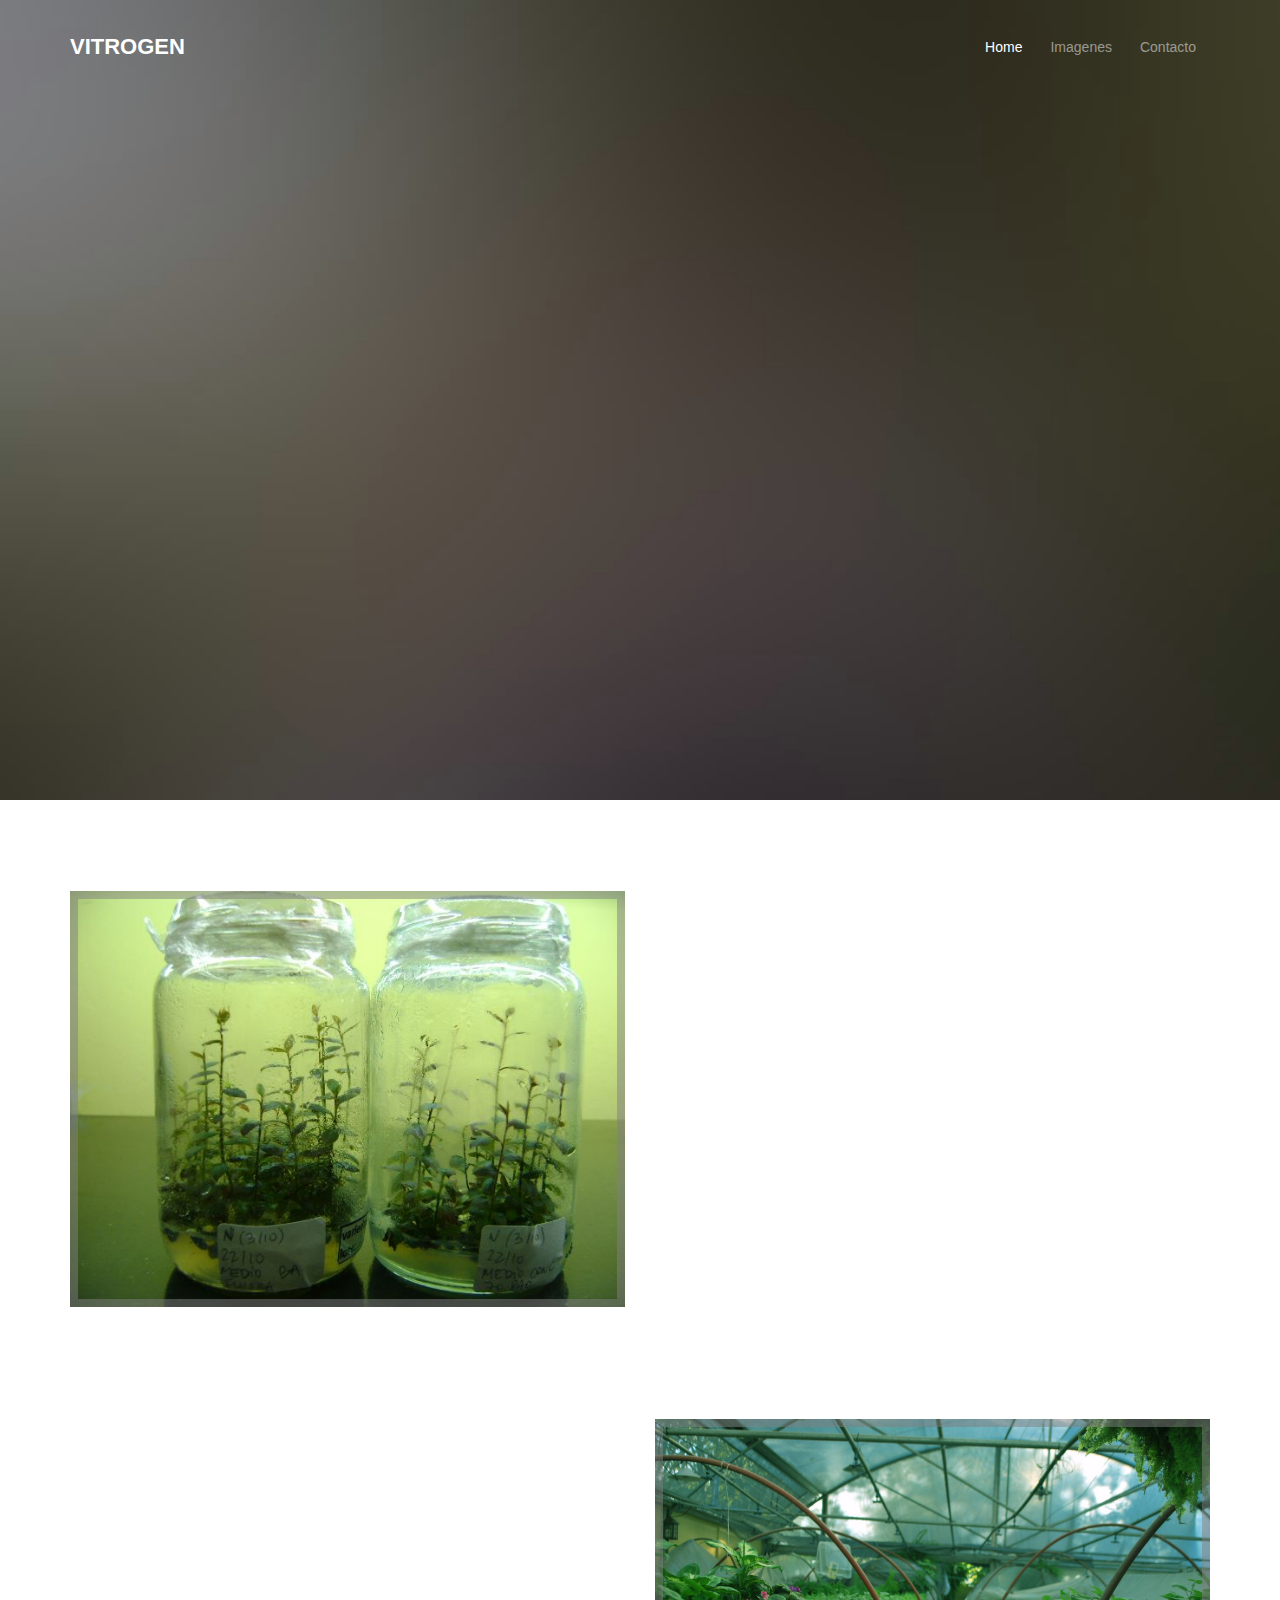
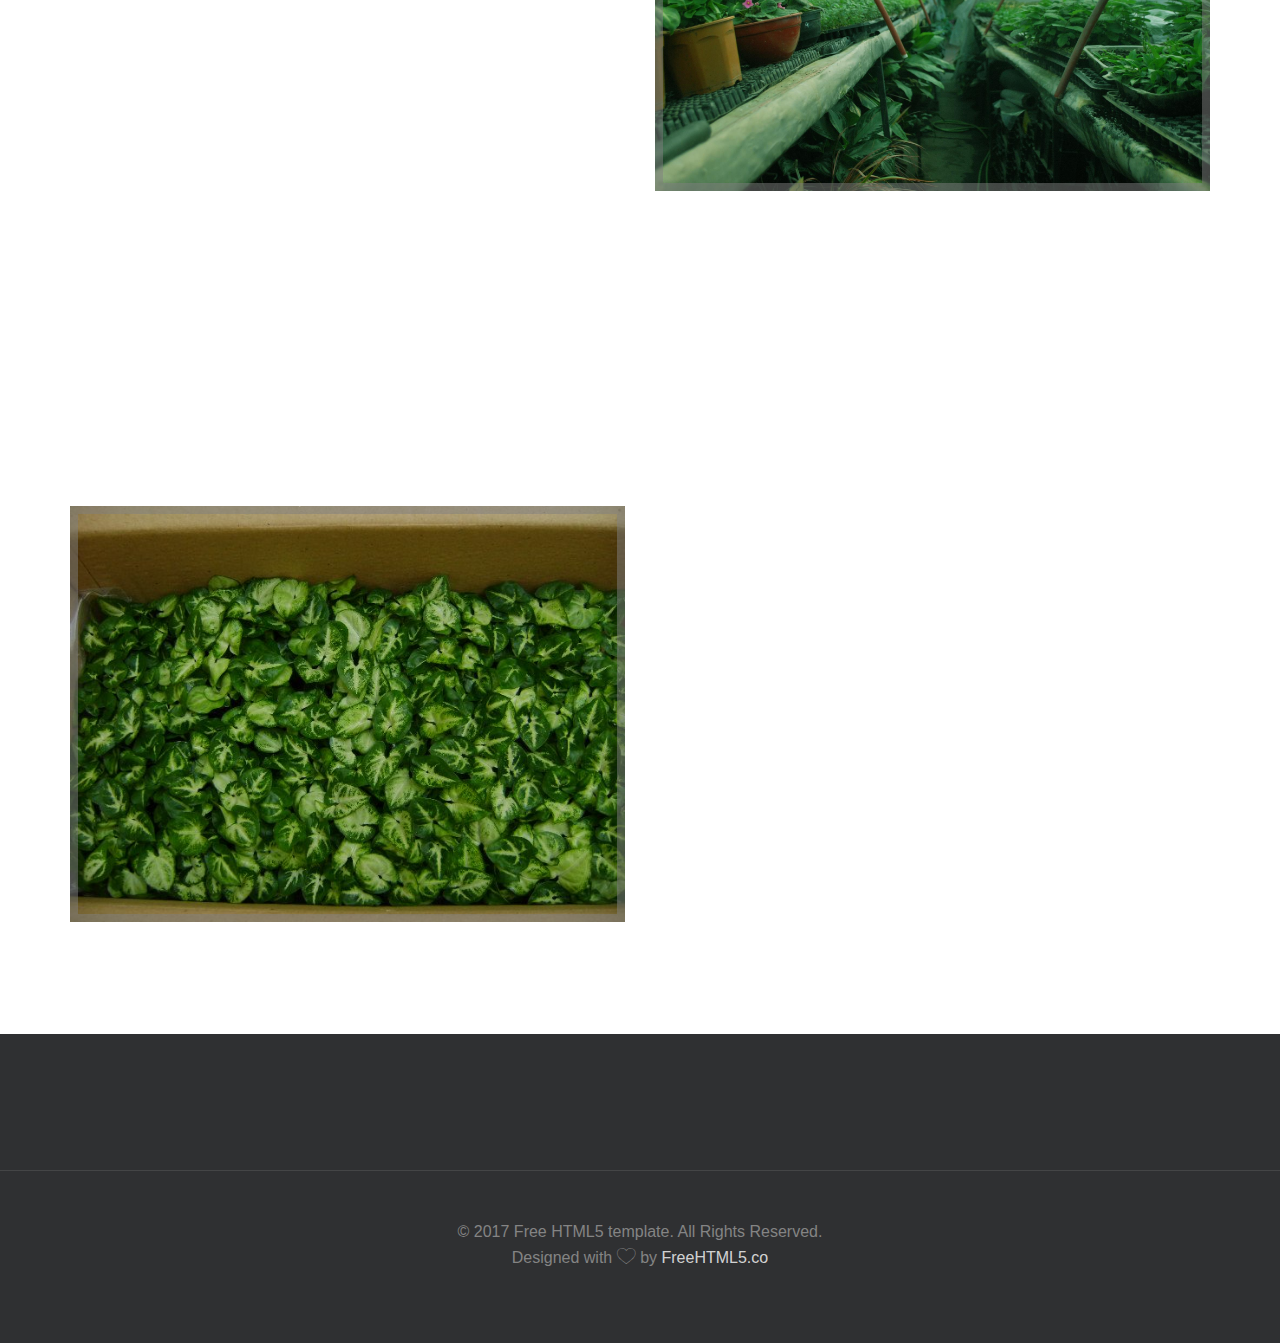
==== index.html @ a930df27 "Init" ====
<!DOCTYPE html>
<!--[if lt IE 7]>      <html class="no-js lt-ie9 lt-ie8 lt-ie7"> <![endif]-->
<!--[if IE 7]>         <html class="no-js lt-ie9 lt-ie8"> <![endif]-->
<!--[if IE 8]>         <html class="no-js lt-ie9"> <![endif]-->
<!--[if gt IE 8]><!--> <html class="no-js"> <!--<![endif]-->
	<head>
	<meta charset="utf-8">
	<meta http-equiv="X-UA-Compatible" content="IE=edge">
	<title>Vivero Vitrogen &hyphen; Cultivos In Vitro</title>
	<meta name="viewport" content="width=device-width, initial-scale=1">
	<meta name="description" content="Realizamos cultivos In Vitro en el barrio de Almagro, Ciudad de Buenos Aires." />
	<meta name="keywords" content="Agronomia, Buenos Aires, Argentina, In Vitro, Vivero, Cultivo, Plantas, Mayorista, Orquideas" />

  <!-- Marcado JSON-LD generado por el Asistente para el marcado de datos estructurados de Google. -->
  <script type="application/ld+json">
  {
    "@context" : "http://schema.org",
    "@type" : "LocalBusiness",
    "name" : "Vitrogen",
    "image" : "http://www.vitrogen.com.ar/imagen_inicio.jpg",
    "email" : "fabianbourgvitrogen(at)yahoo.com.ar",
    "url" : "https://www.facebook.com/ViveroVitrogen",
    "telephone" : ["+54 9 11 5994-9523","+54 9 11 6519-6586"],
    "address" : {
    "@type" : "PostalAddress",
    "streetAddress" : "Venecia 3143",
    "addressLocality" : "Ciudad Autonoma de Buenos Aires",
    "addressCountry" : "Argentina" 
    }
  }
  </script>


<script>
  (function(i,s,o,g,r,a,m){i['GoogleAnalyticsObject']=r;i[r]=i[r]||function(){
  (i[r].q=i[r].q||[]).push(arguments)},i[r].l=1*new Date();a=s.createElement(o),
  m=s.getElementsByTagName(o)[0];a.async=1;a.src=g;m.parentNode.insertBefore(a,m)
  })(window,document,'script','https://www.google-analytics.com/analytics.js','ga');

  ga('create', 'UA-104478335-1', 'auto');
  ga('send', 'pageview');

</script>
		
  <!-- 
	//////////////////////////////////////////////////////

	FREE HTML5 TEMPLATE 
	DESIGNED & DEVELOPED by FREEHTML5.CO
		
	Website: 		http://freehtml5.co/
	Email: 			info@freehtml5.co
	Twitter: 		http://twitter.com/fh5co
	Facebook: 		https://www.facebook.com/fh5co

	//////////////////////////////////////////////////////
	 -->

  	<!-- Facebook and Twitter integration -->
	<meta property="og:title" content=""/>
	<meta property="og:image" content=""/>
	<meta property="og:url" content=""/>
	<meta property="og:site_name" content=""/>
	<meta property="og:description" content=""/>
	<meta name="twitter:title" content="" />
	<meta name="twitter:image" content="" />
	<meta name="twitter:url" content="" />
	<meta name="twitter:card" content="" />

	<!-- Place favicon.ico and apple-touch-icon.png in the root directory -->
	<link rel="shortcut icon" href="favicon.ico">

	<!-- <link href='https://fonts.googleapis.com/css?family=Open+Sans:400,700,300' rel='stylesheet' type='text/css'> -->
	
	<!-- Animate.css -->
	<link rel="stylesheet" href="css/animate.css">
	<!-- Icomoon Icon Fonts-->
	<link rel="stylesheet" href="css/icomoon.css">
	<!-- Bootstrap  -->
	<link rel="stylesheet" href="css/bootstrap.css">
	<!-- Magnific Popup -->
	<link rel="stylesheet" href="css/magnific-popup.css">
	<!-- Superfish -->
	<link rel="stylesheet" href="css/superfish.css">

	<link rel="stylesheet" href="css/style.css">


	<!-- Modernizr JS -->
	<script src="js/modernizr-2.6.2.min.js"></script>
	<!-- FOR IE9 below -->
	<!--[if lt IE 9]>
	<script src="js/respond.min.js"></script>
	<![endif]-->

	</head>
	<body>
		<div id="fh5co-wrapper">
		<div id="fh5co-page">
		<div id="fh5co-header">
			<header id="fh5co-header-section">
				<div class="container">
					<div class="nav-header">
						<a href="#" class="js-fh5co-nav-toggle fh5co-nav-toggle"><i></i></a>
						<h1 id="fh5co-logo"><a href="index.html">Vitrogen</a></h1>
						<!-- START #fh5co-menu-wrap -->
						<nav id="fh5co-menu-wrap" role="navigation">
							<ul class="sf-menu" id="fh5co-primary-menu">
								<li class="active">
									<a href="index.html">Home</a>
								</li>
								<li>
									<a href="portfolio.html" class="fh5co-sub-ddown">Imagenes</a>
								</li>
								<li><a href="contact.html">Contacto</a></li>
							</ul>
						</nav>
					</div>
				</div>
			</header>
		</div>
		

		<div class="fh5co-hero">
			<div class="fh5co-overlay"></div>
			<div class="fh5co-cover text-center" data-stellar-background-ratio="0.5" style="background-image: url(images/cover_bg_1.jpg);">
				<div class="desc animate-box">
					<h2>Vivero <strong>Mayorista</strong></h2>
					<span>Cultivos In Vitro</span>
				</div>
			</div>

		</div>
		<!-- end:header-top -->
		<br>
		<br>
		<br>
		<br>
		<br>
		<br>
		<div id="fh5co-work">
			<div class="container">
				<div class="row">
					<div class="col-md-12 work">
						<div class="row">
							<div class="col-md-6 col-md-pull-0">
								<div class="box">						
								    <div class="imgWrap">
								        <img class="lightbox" src="images/muestras/f1.jpg"  />
								    </div>
								</div>
							</div>
							<div class="col-md-6 animate-box">
								<div class="desc">
									<h3><a href="#">Nuestros Productos</a></h3>
									<p>En 25 años de experiencia hemos desarrollado los protocolos para numerosas especies, entre ellas estan: Anthurium - Dieffenbachia - Spathyphyllum - Syngonium - Nephrolepis - Oncidium - Phaleanopsis - Begonia - Gerbera - Hemerocallis - Impatiens - Dionaea - Streptocarpus - Hosta - Azalea - Ghypsophila - Sequoia - Arándanos - Kiwis - Alcaparras - Cerezos - Moras - Frambuesas.</p>
								</div>
							</div>
						</div>
					</div>
					<div class="col-md-12 work">
						<div class="row">
							<div class="col-md-6 col-md-push-6">
								<div class="box">						
								    <div class="imgWrap">
								        <img class="lightbox" src="images/muestras/f6.jpg"  />
								    </div>
								</div>
							</div>
							<div class="col-md-6 col-md-pull-6 animate-box">
								<div class="desc desc2">
									<h3><a href="#">Nuestro Método de Trabajo</a></h3>
									<p>La Biotecnología nos permite producir plantines de ornamentales y frutales, con las mejores características y libres de enfermedades. Los viveristas, o productores, nos entregan las plantas madres que necesitan reproducir, seleccionándolas por su información genética, resistencia a enfermedades, adaptación al medio ambiente, momentos de floración y demás características deseadas.
									<p>
									Trabajamos en condiciones de asepsia en un flujo laminar, con un medio de cultivo nutritivo esterilizado en autoclave y con una lupa binocular extraemos los meristemas con tan solo un par de primordios foliares, para asegurarnos que no tenga ningún patógeno.</p>
								</div>
							</div>
						</div>
					</div>
					<div class="col-md-12 work">
						<div class="row">
							<div class="col-md-6 col-md-pull-0">
								<div class="box">						
								    <div class="imgWrap">
								        <img class="lightbox" src="images/muestras/f8.jpg"  />
								    </div>
								</div>
							</div>
							<div class="col-md-6 animate-box">
								<div class="desc">
									<h3><a href="#">Las Etapas del Cultivo <i>In Vitro</i></a></h3>
									<ol>
									  <li>Introducción de material vegetal al medio de cultivo en asepsia</li>
									  <li>Multiplicación in Vitro del material vegetal</li>
									  <li>Elongación y enraizamiento de los plantines</li>
									  <li>rustificación ex Vitro de los plantines en el invernáculo</li>
									</ol>
								</div>
							</div>
						</div>
					</div>

				</div>
			</div>

		<!-- fh5co-blog-section -->
		<footer>
			<div id="footer">
					<div class="fh5co-copyright text-center">
					<p>&copy; 2017 Free HTML5 template. All Rights Reserved. <span>Designed with <i class="icon-heart"></i> by <a href="http://freehtml5.co/" target="_blank">FreeHTML5.co</a></span></p>
				</div>
			</div>
		</footer>
	

	</div>
	<!-- END fh5co-page -->

	</div>
	<!-- END fh5co-wrapper -->

	<!-- jQuery -->


	<script src="js/jquery.min.js"></script>
	<!-- jQuery Easing -->
	<script src="js/jquery.easing.1.3.js"></script>
	<!-- Bootstrap -->
	<script src="js/bootstrap.min.js"></script>
	<!-- Waypoints -->
	<script src="js/jquery.waypoints.min.js"></script>
	<!-- Stellar -->
	<script src="js/jquery.stellar.min.js"></script>
	<!-- Superfish -->
	<script src="js/hoverIntent.js"></script>
	<script src="js/superfish.js"></script>
	<!-- Magnific Popup -->
	<script src="js/jquery.magnific-popup.min.js"></script>
	<script src="js/magnific-popup-options.js"></script>

	<!-- Main JS -->
	<script src="js/main.js"></script>

	</body>
</html>
---- css/icomoon.css ----
@font-face {
    font-family: 'icomoon';
    src:    url('fonts/icomoon.eot?1oniuf');
    src:    url('fonts/icomoon.eot?1oniuf#iefix') format('embedded-opentype'),
        url('fonts/icomoon.ttf?1oniuf') format('truetype'),
        url('fonts/icomoon.woff?1oniuf') format('woff'),
        url('fonts/icomoon.svg?1oniuf#icomoon') format('svg');
    font-weight: normal;
    font-style: normal;
}

[class^="icon-"], [class*=" icon-"] {
    /* use !important to prevent issues with browser extensions that change fonts */
    font-family: 'icomoon' !important;
    speak: none;
    font-style: normal;
    font-weight: normal;
    font-variant: normal;
    text-transform: none;
    line-height: 1;

    /* Better Font Rendering =========== */
    -webkit-font-smoothing: antialiased;
    -moz-osx-font-smoothing: grayscale;
}

.icon-mobile:before {
    content: "\e000";
}
.icon-laptop:before {
    content: "\e001";
}
.icon-desktop:before {
    content: "\e002";
}
.icon-tablet:before {
    content: "\e003";
}
.icon-phone:before {
    content: "\e004";
}
.icon-document:before {
    content: "\e005";
}
.icon-documents:before {
    content: "\e006";
}
.icon-search:before {
    content: "\e007";
}
.icon-clipboard:before {
    content: "\e008";
}
.icon-newspaper:before {
    content: "\e009";
}
.icon-notebook:before {
    content: "\e00a";
}
.icon-book-open:before {
    content: "\e00b";
}
.icon-browser:before {
    content: "\e00c";
}
.icon-calendar:before {
    content: "\e00d";
}
.icon-presentation:before {
    content: "\e00e";
}
.icon-picture:before {
    content: "\e00f";
}
.icon-pictures:before {
    content: "\e010";
}
.icon-video:before {
    content: "\e011";
}
.icon-camera:before {
    content: "\e012";
}
.icon-printer:before {
    content: "\e013";
}
.icon-toolbox:before {
    content: "\e014";
}
.icon-briefcase:before {
    content: "\e015";
}
.icon-wallet:before {
    content: "\e016";
}
.icon-gift:before {
    content: "\e017";
}
.icon-bargraph:before {
    content: "\e018";
}
.icon-grid:before {
    content: "\e019";
}
.icon-expand:before {
    content: "\e01a";
}
.icon-focus:before {
    content: "\e01b";
}
.icon-edit:before {
    content: "\e01c";
}
.icon-adjustments:before {
    content: "\e01d";
}
.icon-ribbon:before {
    content: "\e01e";
}
.icon-hourglass:before {
    content: "\e01f";
}
.icon-lock:before {
    content: "\e020";
}
.icon-megaphone:before {
    content: "\e021";
}
.icon-shield:before {
    content: "\e022";
}
.icon-trophy:before {
    content: "\e023";
}
.icon-flag:before {
    content: "\e024";
}
.icon-map:before {
    content: "\e025";
}
.icon-puzzle:before {
    content: "\e026";
}
.icon-basket:before {
    content: "\e027";
}
.icon-envelope:before {
    content: "\e028";
}
.icon-streetsign:before {
    content: "\e029";
}
.icon-telescope:before {
    content: "\e02a";
}
.icon-gears:before {
    content: "\e02b";
}
.icon-key:before {
    content: "\e02c";
}
.icon-paperclip:before {
    content: "\e02d";
}
.icon-attachment:before {
    content: "\e02e";
}
.icon-pricetags:before {
    content: "\e02f";
}
.icon-lightbulb:before {
    content: "\e030";
}
.icon-layers:before {
    content: "\e031";
}
.icon-pencil:before {
    content: "\e032";
}
.icon-tools:before {
    content: "\e033";
}
.icon-tools-2:before {
    content: "\e034";
}
.icon-scissors:before {
    content: "\e035";
}
.icon-paintbrush:before {
    content: "\e036";
}
.icon-magnifying-glass:before {
    content: "\e037";
}
.icon-circle-compass:before {
    content: "\e038";
}
.icon-linegraph:before {
    content: "\e039";
}
.icon-mic:before {
    content: "\e03a";
}
.icon-strategy:before {
    content: "\e03b";
}
.icon-beaker:before {
    content: "\e03c";
}
.icon-caution:before {
    content: "\e03d";
}
.icon-recycle:before {
    content: "\e03e";
}
.icon-anchor:before {
    content: "\e03f";
}
.icon-profile-male:before {
    content: "\e040";
}
.icon-profile-female:before {
    content: "\e041";
}
.icon-bike:before {
    content: "\e042";
}
.icon-wine:before {
    content: "\e043";
}
.icon-hotairballoon:before {
    content: "\e044";
}
.icon-globe:before {
    content: "\e045";
}
.icon-genius:before {
    content: "\e046";
}
.icon-map-pin:before {
    content: "\e047";
}
.icon-dial:before {
    content: "\e048";
}
.icon-chat:before {
    content: "\e049";
}
.icon-heart:before {
    content: "\e04a";
}
.icon-cloud:before {
    content: "\e04b";
}
.icon-upload:before {
    content: "\e04c";
}
.icon-download:before {
    content: "\e04d";
}
.icon-target:before {
    content: "\e04e";
}
.icon-hazardous:before {
    content: "\e04f";
}
.icon-piechart:before {
    content: "\e050";
}
.icon-speedometer:before {
    content: "\e051";
}
.icon-global:before {
    content: "\e052";
}
.icon-compass:before {
    content: "\e053";
}
.icon-lifesaver:before {
    content: "\e054";
}
.icon-clock:before {
    content: "\e055";
}
.icon-aperture:before {
    content: "\e056";
}
.icon-quote:before {
    content: "\e057";
}
.icon-scope:before {
    content: "\e058";
}
.icon-alarmclock:before {
    content: "\e059";
}
.icon-refresh:before {
    content: "\e05a";
}
.icon-happy:before {
    content: "\e05b";
}
.icon-sad:before {
    content: "\e05c";
}
.icon-facebook:before {
    content: "\e05d";
}
.icon-twitter:before {
    content: "\e05e";
}
.icon-googleplus:before {
    content: "\e05f";
}
.icon-rss:before {
    content: "\e060";
}
.icon-tumblr:before {
    content: "\e061";
}
.icon-linkedin:before {
    content: "\e062";
}
.icon-dribbble:before {
    content: "\e063";
}
.icon-box2:before {
    content: "\ea82";
}
.icon-write:before {
    content: "\ea83";
}
.icon-clock2:before {
    content: "\ea84";
}
.icon-reply2:before {
    content: "\ea85";
}
.icon-reply-all2:before {
    content: "\ea86";
}
.icon-forward2:before {
    content: "\ea87";
}
.icon-flag2:before {
    content: "\ea88";
}
.icon-search2:before {
    content: "\ea89";
}
.icon-trash2:before {
    content: "\ea8a";
}
.icon-envelope2:before {
    content: "\ea8b";
}
.icon-bubble:before {
    content: "\ea8c";
}
.icon-bubbles:before {
    content: "\ea8d";
}
.icon-user2:before {
    content: "\ea8e";
}
.icon-users2:before {
    content: "\ea8f";
}
.icon-cloud2:before {
    content: "\ea90";
}
.icon-download2:before {
    content: "\ea91";
}
.icon-upload2:before {
    content: "\ea92";
}
.icon-rain:before {
    content: "\ea93";
}
.icon-sun:before {
    content: "\ea94";
}
.icon-moon2:before {
    content: "\ea95";
}
.icon-bell2:before {
    content: "\ea96";
}
.icon-folder2:before {
    content: "\ea97";
}
.icon-pin2:before {
    content: "\ea98";
}
.icon-sound2:before {
    content: "\ea99";
}
.icon-microphone:before {
    content: "\ea9a";
}
.icon-camera2:before {
    content: "\ea9b";
}
.icon-image2:before {
    content: "\ea9c";
}
.icon-cog2:before {
    content: "\ea9d";
}
.icon-calendar2:before {
    content: "\ea9e";
}
.icon-book2:before {
    content: "\ea9f";
}
.icon-map-marker:before {
    content: "\eaa0";
}
.icon-store:before {
    content: "\eaa1";
}
.icon-support:before {
    content: "\eaa2";
}
.icon-tag2:before {
    content: "\eaa3";
}
.icon-heart2:before {
    content: "\eaa4";
}
.icon-video-camera:before {
    content: "\eaa5";
}
.icon-trophy2:before {
    content: "\eaa6";
}
.icon-cart:before {
    content: "\eaa7";
}
.icon-eye2:before {
    content: "\eaa8";
}
.icon-cancel:before {
    content: "\eaa9";
}
.icon-chart:before {
    content: "\eaaa";
}
.icon-target2:before {
    content: "\eaab";
}
.icon-printer2:before {
    content: "\eaac";
}
.icon-location2:before {
    content: "\eaad";
}
.icon-bookmark2:before {
    content: "\eaae";
}
.icon-monitor:before {
    content: "\eaaf";
}
.icon-cross2:before {
    content: "\eab0";
}
.icon-plus2:before {
    content: "\eab1";
}
.icon-left:before {
    content: "\eab2";
}
.icon-up:before {
    content: "\eab3";
}
.icon-browser2:before {
    content: "\eab4";
}
.icon-windows:before {
    content: "\eab5";
}
.icon-switch2:before {
    content: "\eab6";
}
.icon-dashboard:before {
    content: "\eab7";
}
.icon-play:before {
    content: "\eab8";
}
.icon-fast-forward:before {
    content: "\eab9";
}
.icon-next:before {
    content: "\eaba";
}
.icon-refresh2:before {
    content: "\eabb";
}
.icon-film:before {
    content: "\eabc";
}
.icon-home2:before {
    content: "\eabd";
}
.icon-add-to-list:before {
    content: "\e901";
}
.icon-classic-computer:before {
    content: "\e902";
}
.icon-controller-fast-backward:before {
    content: "\e903";
}
.icon-creative-commons-attribution:before {
    content: "\e904";
}
.icon-creative-commons-noderivs:before {
    content: "\e905";
}
.icon-creative-commons-noncommercial-eu:before {
    content: "\e906";
}
.icon-creative-commons-noncommercial-us:before {
    content: "\e907";
}
.icon-creative-commons-public-domain:before {
    content: "\e908";
}
.icon-creative-commons-remix:before {
    content: "\e909";
}
.icon-creative-commons-share:before {
    content: "\e90a";
}
.icon-creative-commons-sharealike:before {
    content: "\e90b";
}
.icon-creative-commons:before {
    content: "\e90c";
}
.icon-document-landscape:before {
    content: "\e90d";
}
.icon-remove-user:before {
    content: "\e90e";
}
.icon-warning:before {
    content: "\e90f";
}
.icon-arrow-bold-down:before {
    content: "\e910";
}
.icon-arrow-bold-left:before {
    content: "\e911";
}
.icon-arrow-bold-right:before {
    content: "\e912";
}
.icon-arrow-bold-up:before {
    content: "\e913";
}
.icon-arrow-down:before {
    content: "\e914";
}
.icon-arrow-left:before {
    content: "\e915";
}
.icon-arrow-long-down:before {
    content: "\e916";
}
.icon-arrow-long-left:before {
    content: "\e917";
}
.icon-arrow-long-right:before {
    content: "\e918";
}
.icon-arrow-long-up:before {
    content: "\e919";
}
.icon-arrow-right:before {
    content: "\e91a";
}
.icon-arrow-up:before {
    content: "\e91b";
}
.icon-arrow-with-circle-down:before {
    content: "\e91c";
}
.icon-arrow-with-circle-left:before {
    content: "\e91d";
}
.icon-arrow-with-circle-right:before {
    content: "\e91e";
}
.icon-arrow-with-circle-up:before {
    content: "\e91f";
}
.icon-bookmark:before {
    content: "\e920";
}
.icon-bookmarks:before {
    content: "\e921";
}
.icon-chevron-down:before {
    content: "\e922";
}
.icon-chevron-left:before {
    content: "\e923";
}
.icon-chevron-right:before {
    content: "\e924";
}
.icon-chevron-small-down:before {
    content: "\e925";
}
.icon-chevron-small-left:before {
    content: "\e926";
}
.icon-chevron-small-right:before {
    content: "\e927";
}
.icon-chevron-small-up:before {
    content: "\e928";
}
.icon-chevron-thin-down:before {
    content: "\e929";
}
.icon-chevron-thin-left:before {
    content: "\e92a";
}
.icon-chevron-thin-right:before {
    content: "\e92b";
}
.icon-chevron-thin-up:before {
    content: "\e92c";
}
.icon-chevron-up:before {
    content: "\e92d";
}
.icon-chevron-with-circle-down:before {
    content: "\e92e";
}
.icon-chevron-with-circle-left:before {
    content: "\e92f";
}
.icon-chevron-with-circle-right:before {
    content: "\e930";
}
.icon-chevron-with-circle-up:before {
    content: "\e931";
}
.icon-cloud3:before {
    content: "\e932";
}
.icon-controller-fast-forward:before {
    content: "\e933";
}
.icon-controller-jump-to-start:before {
    content: "\e934";
}
.icon-controller-next:before {
    content: "\e935";
}
.icon-controller-paus:before {
    content: "\e936";
}
.icon-controller-play:before {
    content: "\e937";
}
.icon-controller-record:before {
    content: "\e938";
}
.icon-controller-stop:before {
    content: "\e939";
}
.icon-controller-volume:before {
    content: "\e93a";
}
.icon-dot-single:before {
    content: "\e93b";
}
.icon-dots-three-horizontal:before {
    content: "\e93c";
}
.icon-dots-three-vertical:before {
    content: "\e93d";
}
.icon-dots-two-horizontal:before {
    content: "\e93e";
}
.icon-dots-two-vertical:before {
    content: "\e93f";
}
.icon-download3:before {
    content: "\e940";
}
.icon-emoji-flirt:before {
    content: "\e941";
}
.icon-flow-branch:before {
    content: "\e942";
}
.icon-flow-cascade:before {
    content: "\e943";
}
.icon-flow-line:before {
    content: "\e944";
}
.icon-flow-parallel:before {
    content: "\e945";
}
.icon-flow-tree:before {
    content: "\e946";
}
.icon-install:before {
    content: "\e947";
}
.icon-layers2:before {
    content: "\e948";
}
.icon-open-book:before {
    content: "\e949";
}
.icon-resize-100:before {
    content: "\e94a";
}
.icon-resize-full-screen:before {
    content: "\e94b";
}
.icon-save:before {
    content: "\e94c";
}
.icon-select-arrows:before {
    content: "\e94d";
}
.icon-sound-mute:before {
    content: "\e94e";
}
.icon-sound:before {
    content: "\e94f";
}
.icon-trash:before {
    content: "\e950";
}
.icon-triangle-down:before {
    content: "\e951";
}
.icon-triangle-left:before {
    content: "\e952";
}
.icon-triangle-right:before {
    content: "\e953";
}
.icon-triangle-up:before {
    content: "\e954";
}
.icon-uninstall:before {
    content: "\e955";
}
.icon-upload-to-cloud:before {
    content: "\e956";
}
.icon-upload3:before {
    content: "\e957";
}
.icon-add-user:before {
    content: "\e958";
}
.icon-address:before {
    content: "\e959";
}
.icon-adjust:before {
    content: "\e95a";
}
.icon-air:before {
    content: "\e95b";
}
.icon-aircraft-landing:before {
    content: "\e95c";
}
.icon-aircraft-take-off:before {
    content: "\e95d";
}
.icon-aircraft:before {
    content: "\e95e";
}
.icon-align-bottom:before {
    content: "\e95f";
}
.icon-align-horizontal-middle:before {
    content: "\e960";
}
.icon-align-left:before {
    content: "\e961";
}
.icon-align-right:before {
    content: "\e962";
}
.icon-align-top:before {
    content: "\e963";
}
.icon-align-vertical-middle:before {
    content: "\e964";
}
.icon-archive:before {
    content: "\e965";
}
.icon-area-graph:before {
    content: "\e966";
}
.icon-attachment2:before {
    content: "\e967";
}
.icon-awareness-ribbon:before {
    content: "\e968";
}
.icon-back-in-time:before {
    content: "\e969";
}
.icon-back:before {
    content: "\e96a";
}
.icon-bar-graph:before {
    content: "\e96b";
}
.icon-battery:before {
    content: "\e96c";
}
.icon-beamed-note:before {
    content: "\e96d";
}
.icon-bell:before {
    content: "\e96e";
}
.icon-blackboard:before {
    content: "\e96f";
}
.icon-block:before {
    content: "\e970";
}
.icon-book:before {
    content: "\e971";
}
.icon-bowl:before {
    content: "\e972";
}
.icon-box:before {
    content: "\e973";
}
.icon-briefcase2:before {
    content: "\e974";
}
.icon-browser3:before {
    content: "\e975";
}
.icon-brush:before {
    content: "\e976";
}
.icon-bucket:before {
    content: "\e977";
}
.icon-cake:before {
    content: "\e978";
}
.icon-calculator:before {
    content: "\e979";
}
.icon-calendar3:before {
    content: "\e97a";
}
.icon-camera3:before {
    content: "\e97b";
}
.icon-ccw:before {
    content: "\e97c";
}
.icon-chat2:before {
    content: "\e97d";
}
.icon-check:before {
    content: "\e97e";
}
.icon-circle-with-cross:before {
    content: "\e97f";
}
.icon-circle-with-minus:before {
    content: "\e980";
}
.icon-circle-with-plus:before {
    content: "\e981";
}
.icon-circle:before {
    content: "\e982";
}
.icon-circular-graph:before {
    content: "\e983";
}
.icon-clapperboard:before {
    content: "\e984";
}
.icon-clipboard2:before {
    content: "\e985";
}
.icon-clock3:before {
    content: "\e986";
}
.icon-code:before {
    content: "\e987";
}
.icon-cog:before {
    content: "\e988";
}
.icon-colours:before {
    content: "\e989";
}
.icon-compass2:before {
    content: "\e98a";
}
.icon-copy:before {
    content: "\e98b";
}
.icon-credit-card:before {
    content: "\e98c";
}
.icon-credit:before {
    content: "\e98d";
}
.icon-cross:before {
    content: "\e98e";
}
.icon-cup:before {
    content: "\e98f";
}
.icon-cw:before {
    content: "\e990";
}
.icon-cycle:before {
    content: "\e991";
}
.icon-database:before {
    content: "\e992";
}
.icon-dial-pad:before {
    content: "\e993";
}
.icon-direction:before {
    content: "\e994";
}
.icon-document2:before {
    content: "\e995";
}
.icon-documents2:before {
    content: "\e996";
}
.icon-drink:before {
    content: "\e997";
}
.icon-drive:before {
    content: "\e998";
}
.icon-drop:before {
    content: "\e999";
}
.icon-edit2:before {
    content: "\e99a";
}
.icon-email:before {
    content: "\e99b";
}
.icon-emoji-happy:before {
    content: "\e99c";
}
.icon-emoji-neutral:before {
    content: "\e99d";
}
.icon-emoji-sad:before {
    content: "\e99e";
}
.icon-erase:before {
    content: "\e99f";
}
.icon-eraser:before {
    content: "\e9a0";
}
.icon-export:before {
    content: "\e9a1";
}
.icon-eye:before {
    content: "\e9a2";
}
.icon-feather:before {
    content: "\e9a3";
}
.icon-flag3:before {
    content: "\e9a4";
}
.icon-flash:before {
    content: "\e9a5";
}
.icon-flashlight:before {
    content: "\e9a6";
}
.icon-flat-brush:before {
    content: "\e9a7";
}
.icon-folder-images:before {
    content: "\e9a8";
}
.icon-folder-music:before {
    content: "\e9a9";
}
.icon-folder-video:before {
    content: "\e9aa";
}
.icon-folder:before {
    content: "\e9ab";
}
.icon-forward:before {
    content: "\e9ac";
}
.icon-funnel:before {
    content: "\e9ad";
}
.icon-game-controller:before {
    content: "\e9ae";
}
.icon-gauge:before {
    content: "\e9af";
}
.icon-globe2:before {
    content: "\e9b0";
}
.icon-graduation-cap:before {
    content: "\e9b1";
}
.icon-grid2:before {
    content: "\e9b2";
}
.icon-hair-cross:before {
    content: "\e9b3";
}
.icon-hand:before {
    content: "\e9b4";
}
.icon-heart-outlined:before {
    content: "\e9b5";
}
.icon-heart3:before {
    content: "\e9b6";
}
.icon-help-with-circle:before {
    content: "\e9b7";
}
.icon-help:before {
    content: "\e9b8";
}
.icon-home:before {
    content: "\e9b9";
}
.icon-hour-glass:before {
    content: "\e9ba";
}
.icon-image-inverted:before {
    content: "\e9bb";
}
.icon-image:before {
    content: "\e9bc";
}
.icon-images:before {
    content: "\e9bd";
}
.icon-inbox:before {
    content: "\e9be";
}
.icon-infinity:before {
    content: "\e9bf";
}
.icon-info-with-circle:before {
    content: "\e9c0";
}
.icon-info:before {
    content: "\e9c1";
}
.icon-key2:before {
    content: "\e9c2";
}
.icon-keyboard:before {
    content: "\e9c3";
}
.icon-lab-flask:before {
    content: "\e9c4";
}
.icon-landline:before {
    content: "\e9c5";
}
.icon-language:before {
    content: "\e9c6";
}
.icon-laptop2:before {
    content: "\e9c7";
}
.icon-leaf:before {
    content: "\e9c8";
}
.icon-level-down:before {
    content: "\e9c9";
}
.icon-level-up:before {
    content: "\e9ca";
}
.icon-lifebuoy:before {
    content: "\e9cb";
}
.icon-light-bulb:before {
    content: "\e9cc";
}
.icon-light-down:before {
    content: "\e9cd";
}
.icon-light-up:before {
    content: "\e9ce";
}
.icon-line-graph:before {
    content: "\e9cf";
}
.icon-link:before {
    content: "\e9d0";
}
.icon-list:before {
    content: "\e9d1";
}
.icon-location-pin:before {
    content: "\e9d2";
}
.icon-location:before {
    content: "\e9d3";
}
.icon-lock-open:before {
    content: "\e9d4";
}
.icon-lock2:before {
    content: "\e9d5";
}
.icon-log-out:before {
    content: "\e9d6";
}
.icon-login:before {
    content: "\e9d7";
}
.icon-loop:before {
    content: "\e9d8";
}
.icon-magnet:before {
    content: "\e9d9";
}
.icon-magnifying-glass2:before {
    content: "\e9da";
}
.icon-mail:before {
    content: "\e9db";
}
.icon-man:before {
    content: "\e9dc";
}
.icon-map2:before {
    content: "\e9dd";
}
.icon-mask:before {
    content: "\e9de";
}
.icon-medal:before {
    content: "\e9df";
}
.icon-megaphone2:before {
    content: "\e9e0";
}
.icon-menu:before {
    content: "\e9e1";
}
.icon-message:before {
    content: "\e9e2";
}
.icon-mic2:before {
    content: "\e9e3";
}
.icon-minus:before {
    content: "\e9e4";
}
.icon-mobile2:before {
    content: "\e9e5";
}
.icon-modern-mic:before {
    content: "\e9e6";
}
.icon-moon:before {
    content: "\e9e7";
}
.icon-mouse:before {
    content: "\e9e8";
}
.icon-music:before {
    content: "\e9e9";
}
.icon-network:before {
    content: "\e9ea";
}
.icon-new-message:before {
    content: "\e9eb";
}
.icon-new:before {
    content: "\e9ec";
}
.icon-news:before {
    content: "\e9ed";
}
.icon-note:before {
    content: "\e9ee";
}
.icon-notification:before {
    content: "\e9ef";
}
.icon-old-mobile:before {
    content: "\e9f0";
}
.icon-old-phone:before {
    content: "\e9f1";
}
.icon-palette:before {
    content: "\e9f2";
}
.icon-paper-plane:before {
    content: "\e9f3";
}
.icon-pencil2:before {
    content: "\e9f4";
}
.icon-phone2:before {
    content: "\e9f5";
}
.icon-pie-chart:before {
    content: "\e9f6";
}
.icon-pin:before {
    content: "\e9f7";
}
.icon-plus:before {
    content: "\e9f8";
}
.icon-popup:before {
    content: "\e9f9";
}
.icon-power-plug:before {
    content: "\e9fa";
}
.icon-price-ribbon:before {
    content: "\e9fb";
}
.icon-price-tag:before {
    content: "\e9fc";
}
.icon-print:before {
    content: "\e9fd";
}
.icon-progress-empty:before {
    content: "\e9fe";
}
.icon-progress-full:before {
    content: "\e9ff";
}
.icon-progress-one:before {
    content: "\ea00";
}
.icon-progress-two:before {
    content: "\ea01";
}
.icon-publish:before {
    content: "\ea02";
}
.icon-quote2:before {
    content: "\ea03";
}
.icon-radio:before {
    content: "\ea04";
}
.icon-reply-all:before {
    content: "\ea05";
}
.icon-reply:before {
    content: "\ea06";
}
.icon-retweet:before {
    content: "\ea07";
}
.icon-rocket:before {
    content: "\ea08";
}
.icon-round-brush:before {
    content: "\ea09";
}
.icon-rss2:before {
    content: "\ea0a";
}
.icon-ruler:before {
    content: "\ea0b";
}
.icon-scissors2:before {
    content: "\ea0c";
}
.icon-share-alternitive:before {
    content: "\ea0d";
}
.icon-share:before {
    content: "\ea0e";
}
.icon-shareable:before {
    content: "\ea0f";
}
.icon-shield2:before {
    content: "\ea10";
}
.icon-shop:before {
    content: "\ea11";
}
.icon-shopping-bag:before {
    content: "\ea12";
}
.icon-shopping-basket:before {
    content: "\ea13";
}
.icon-shopping-cart:before {
    content: "\ea14";
}
.icon-shuffle:before {
    content: "\ea15";
}
.icon-signal:before {
    content: "\ea16";
}
.icon-sound-mix:before {
    content: "\ea17";
}
.icon-sports-club:before {
    content: "\ea18";
}
.icon-spreadsheet:before {
    content: "\ea19";
}
.icon-squared-cross:before {
    content: "\ea1a";
}
.icon-squared-minus:before {
    content: "\ea1b";
}
.icon-squared-plus:before {
    content: "\ea1c";
}
.icon-star-outlined:before {
    content: "\ea1d";
}
.icon-star:before {
    content: "\ea1e";
}
.icon-stopwatch:before {
    content: "\ea1f";
}
.icon-suitcase:before {
    content: "\ea20";
}
.icon-swap:before {
    content: "\ea21";
}
.icon-sweden:before {
    content: "\ea22";
}
.icon-switch:before {
    content: "\ea23";
}
.icon-tablet2:before {
    content: "\ea24";
}
.icon-tag:before {
    content: "\ea25";
}
.icon-text-document-inverted:before {
    content: "\ea26";
}
.icon-text-document:before {
    content: "\ea27";
}
.icon-text:before {
    content: "\ea28";
}
.icon-thermometer:before {
    content: "\ea29";
}
.icon-thumbs-down:before {
    content: "\ea2a";
}
.icon-thumbs-up:before {
    content: "\ea2b";
}
.icon-thunder-cloud:before {
    content: "\ea2c";
}
.icon-ticket:before {
    content: "\ea2d";
}
.icon-time-slot:before {
    content: "\ea2e";
}
.icon-tools2:before {
    content: "\ea2f";
}
.icon-traffic-cone:before {
    content: "\ea30";
}
.icon-tree:before {
    content: "\ea31";
}
.icon-trophy3:before {
    content: "\ea32";
}
.icon-tv:before {
    content: "\ea33";
}
.icon-typing:before {
    content: "\ea34";
}
.icon-unread:before {
    content: "\ea35";
}
.icon-untag:before {
    content: "\ea36";
}
.icon-user:before {
    content: "\ea37";
}
.icon-users:before {
    content: "\ea38";
}
.icon-v-card:before {
    content: "\ea39";
}
.icon-video2:before {
    content: "\ea3a";
}
.icon-vinyl:before {
    content: "\ea3b";
}
.icon-voicemail:before {
    content: "\ea3c";
}
.icon-wallet2:before {
    content: "\ea3d";
}
.icon-water:before {
    content: "\ea3e";
}
.icon-500px-with-circle:before {
    content: "\ea3f";
}
.icon-500px:before {
    content: "\ea40";
}
.icon-basecamp:before {
    content: "\ea41";
}
.icon-behance:before {
    content: "\ea42";
}
.icon-creative-cloud:before {
    content: "\ea43";
}
.icon-dropbox:before {
    content: "\ea44";
}
.icon-evernote:before {
    content: "\ea45";
}
.icon-flattr:before {
    content: "\ea46";
}
.icon-foursquare:before {
    content: "\ea47";
}
.icon-google-drive:before {
    content: "\ea48";
}
.icon-google-hangouts:before {
    content: "\ea49";
}
.icon-grooveshark:before {
    content: "\ea4a";
}
.icon-icloud:before {
    content: "\ea4b";
}
.icon-mixi:before {
    content: "\ea4c";
}
.icon-onedrive:before {
    content: "\ea4d";
}
.icon-paypal:before {
    content: "\ea4e";
}
.icon-picasa:before {
    content: "\ea4f";
}
.icon-qq:before {
    content: "\ea50";
}
.icon-rdio-with-circle:before {
    content: "\ea51";
}
.icon-renren:before {
    content: "\ea52";
}
.icon-scribd:before {
    content: "\ea53";
}
.icon-sina-weibo:before {
    content: "\ea54";
}
.icon-skype-with-circle:before {
    content: "\ea55";
}
.icon-skype:before {
    content: "\ea56";
}
.icon-slideshare:before {
    content: "\ea57";
}
.icon-smashing:before {
    content: "\ea58";
}
.icon-soundcloud:before {
    content: "\ea59";
}
.icon-spotify-with-circle:before {
    content: "\ea5a";
}
.icon-spotify:before {
    content: "\ea5b";
}
.icon-swarm:before {
    content: "\ea5c";
}
.icon-vine-with-circle:before {
    content: "\ea5d";
}
.icon-vine:before {
    content: "\ea5e";
}
.icon-vk-alternitive:before {
    content: "\ea5f";
}
.icon-vk-with-circle:before {
    content: "\ea60";
}
.icon-vk:before {
    content: "\ea61";
}
.icon-xing-with-circle:before {
    content: "\ea62";
}
.icon-xing:before {
    content: "\ea63";
}
.icon-yelp:before {
    content: "\ea64";
}
.icon-dribbble-with-circle:before {
    content: "\ea65";
}
.icon-dribbble2:before {
    content: "\ea66";
}
.icon-facebook-with-circle:before {
    content: "\ea67";
}
.icon-facebook2:before {
    content: "\ea68";
}
.icon-flickr-with-circle:before {
    content: "\ea69";
}
.icon-flickr:before {
    content: "\ea6a";
}
.icon-github-with-circle:before {
    content: "\ea6b";
}
.icon-github:before {
    content: "\ea6c";
}
.icon-google-with-circle:before {
    content: "\ea6d";
}
.icon-google:before {
    content: "\ea6e";
}
.icon-instagram-with-circle:before {
    content: "\ea6f";
}
.icon-instagram:before {
    content: "\ea70";
}
.icon-lastfm-with-circle:before {
    content: "\ea71";
}
.icon-lastfm:before {
    content: "\ea72";
}
.icon-linkedin-with-circle:before {
    content: "\ea73";
}
.icon-linkedin2:before {
    content: "\ea74";
}
.icon-pinterest-with-circle:before {
    content: "\ea75";
}
.icon-pinterest:before {
    content: "\ea76";
}
.icon-rdio:before {
    content: "\ea77";
}
.icon-stumbleupon-with-circle:before {
    content: "\ea78";
}
.icon-stumbleupon:before {
    content: "\ea79";
}
.icon-tumblr-with-circle:before {
    content: "\ea7a";
}
.icon-tumblr2:before {
    content: "\ea7b";
}
.icon-twitter-with-circle:before {
    content: "\ea7c";
}
.icon-twitter2:before {
    content: "\ea7d";
}
.icon-vimeo-with-circle:before {
    content: "\ea7e";
}
.icon-vimeo:before {
    content: "\ea7f";
}
.icon-youtube-with-circle:before {
    content: "\ea80";
}
.icon-youtube:before {
    content: "\ea81";
}
.icon-home3:before {
    content: "\eabe";
}
.icon-home22:before {
    content: "\eabf";
}
.icon-home32:before {
    content: "\eac0";
}
.icon-office:before {
    content: "\eac1";
}
.icon-newspaper2:before {
    content: "\eac2";
}
.icon-pencil3:before {
    content: "\eac3";
}
.icon-pencil22:before {
    content: "\eac4";
}
.icon-quill:before {
    content: "\eac5";
}
.icon-pen:before {
    content: "\eac6";
}
.icon-blog:before {
    content: "\eac7";
}
.icon-eyedropper:before {
    content: "\eac8";
}
.icon-droplet:before {
    content: "\eac9";
}
.icon-paint-format:before {
    content: "\eaca";
}
.icon-image3:before {
    content: "\eacb";
}
.icon-images2:before {
    content: "\eacc";
}
.icon-camera4:before {
    content: "\eacd";
}
.icon-headphones:before {
    content: "\eace";
}
.icon-music2:before {
    content: "\eacf";
}
.icon-play2:before {
    content: "\ead0";
}
.icon-film2:before {
    content: "\ead1";
}
.icon-video-camera2:before {
    content: "\ead2";
}
.icon-dice:before {
    content: "\ead3";
}
.icon-pacman:before {
    content: "\ead4";
}
.icon-spades:before {
    content: "\ead5";
}
.icon-clubs:before {
    content: "\ead6";
}
.icon-diamonds:before {
    content: "\ead7";
}
.icon-bullhorn:before {
    content: "\ead8";
}
.icon-connection:before {
    content: "\ead9";
}
.icon-podcast:before {
    content: "\eada";
}
.icon-feed:before {
    content: "\eadb";
}
.icon-mic3:before {
    content: "\eadc";
}
.icon-book3:before {
    content: "\eadd";
}
.icon-books:before {
    content: "\eade";
}
.icon-library:before {
    content: "\eadf";
}
.icon-file-text:before {
    content: "\eae0";
}
.icon-profile:before {
    content: "\eae1";
}
.icon-file-empty:before {
    content: "\eae2";
}
.icon-files-empty:before {
    content: "\eae3";
}
.icon-file-text2:before {
    content: "\eae4";
}
.icon-file-picture:before {
    content: "\eae5";
}
.icon-file-music:before {
    content: "\eae6";
}
.icon-file-play:before {
    content: "\eae7";
}
.icon-file-video:before {
    content: "\eae8";
}
.icon-file-zip:before {
    content: "\eae9";
}
.icon-copy2:before {
    content: "\eaea";
}
.icon-paste:before {
    content: "\eaeb";
}
.icon-stack:before {
    content: "\eaec";
}
.icon-folder3:before {
    content: "\eaed";
}
.icon-folder-open:before {
    content: "\eaee";
}
.icon-folder-plus:before {
    content: "\eaef";
}
.icon-folder-minus:before {
    content: "\eaf0";
}
.icon-folder-download:before {
    content: "\eaf1";
}
.icon-folder-upload:before {
    content: "\eaf2";
}
.icon-price-tag2:before {
    content: "\eaf3";
}
.icon-price-tags:before {
    content: "\eaf4";
}
.icon-barcode:before {
    content: "\eaf5";
}
.icon-qrcode:before {
    content: "\eaf6";
}
.icon-ticket2:before {
    content: "\eaf7";
}
.icon-cart2:before {
    content: "\eaf8";
}
.icon-coin-dollar:before {
    content: "\eaf9";
}
.icon-coin-euro:before {
    content: "\eafa";
}
.icon-coin-pound:before {
    content: "\eafb";
}
.icon-coin-yen:before {
    content: "\eafc";
}
.icon-credit-card2:before {
    content: "\eafd";
}
.icon-calculator2:before {
    content: "\eafe";
}
.icon-lifebuoy2:before {
    content: "\eaff";
}
.icon-phone3:before {
    content: "\eb00";
}
.icon-phone-hang-up:before {
    content: "\eb01";
}
.icon-address-book:before {
    content: "\eb02";
}
.icon-envelop:before {
    content: "\eb03";
}
.icon-pushpin:before {
    content: "\eb04";
}
.icon-location3:before {
    content: "\eb05";
}
.icon-location22:before {
    content: "\eb06";
}
.icon-compass3:before {
    content: "\eb07";
}
.icon-compass22:before {
    content: "\eb08";
}
.icon-map3:before {
    content: "\eb09";
}
.icon-map22:before {
    content: "\eb0a";
}
.icon-history:before {
    content: "\eb0b";
}
.icon-clock4:before {
    content: "\eb0c";
}
.icon-clock22:before {
    content: "\eb0d";
}
.icon-alarm:before {
    content: "\eb0e";
}
.icon-bell3:before {
    content: "\eb0f";
}
.icon-stopwatch2:before {
    content: "\eb10";
}
.icon-calendar4:before {
    content: "\eb11";
}
.icon-printer3:before {
    content: "\eb12";
}
.icon-keyboard2:before {
    content: "\eb13";
}
.icon-display:before {
    content: "\eb14";
}
.icon-laptop3:before {
    content: "\eb15";
}
.icon-mobile3:before {
    content: "\eb16";
}
.icon-mobile22:before {
    content: "\eb17";
}
.icon-tablet3:before {
    content: "\eb18";
}
.icon-tv2:before {
    content: "\eb19";
}
.icon-drawer:before {
    content: "\eb1a";
}
.icon-drawer2:before {
    content: "\eb1b";
}
.icon-box-add:before {
    content: "\eb1c";
}
.icon-box-remove:before {
    content: "\eb1d";
}
.icon-download4:before {
    content: "\eb1e";
}
.icon-upload4:before {
    content: "\eb1f";
}
.icon-floppy-disk:before {
    content: "\eb20";
}
.icon-drive2:before {
    content: "\eb21";
}
.icon-database2:before {
    content: "\eb22";
}
.icon-undo:before {
    content: "\eb23";
}
.icon-redo:before {
    content: "\eb24";
}
.icon-undo2:before {
    content: "\eb25";
}
.icon-redo2:before {
    content: "\eb26";
}
.icon-forward3:before {
    content: "\eb27";
}
.icon-reply3:before {
    content: "\eb28";
}
.icon-bubble2:before {
    content: "\eb29";
}
.icon-bubbles2:before {
    content: "\eb2a";
}
.icon-bubbles22:before {
    content: "\eb2b";
}
.icon-bubble22:before {
    content: "\eb2c";
}
.icon-bubbles3:before {
    content: "\eb2d";
}
.icon-bubbles4:before {
    content: "\eb2e";
}
.icon-user3:before {
    content: "\eb2f";
}
.icon-users3:before {
    content: "\eb30";
}
.icon-user-plus:before {
    content: "\eb31";
}
.icon-user-minus:before {
    content: "\eb32";
}
.icon-user-check:before {
    content: "\eb33";
}
.icon-user-tie:before {
    content: "\eb34";
}
.icon-quotes-left:before {
    content: "\eb35";
}
.icon-quotes-right:before {
    content: "\eb36";
}
.icon-hour-glass2:before {
    content: "\eb37";
}
.icon-spinner:before {
    content: "\eb38";
}
.icon-spinner2:before {
    content: "\eb39";
}
.icon-spinner3:before {
    content: "\eb3a";
}
.icon-spinner4:before {
    content: "\eb3b";
}
.icon-spinner5:before {
    content: "\eb3c";
}
.icon-spinner6:before {
    content: "\eb3d";
}
.icon-spinner7:before {
    content: "\eb3e";
}
.icon-spinner8:before {
    content: "\eb3f";
}
.icon-spinner9:before {
    content: "\eb40";
}
.icon-spinner10:before {
    content: "\eb41";
}
.icon-spinner11:before {
    content: "\eb42";
}
.icon-binoculars:before {
    content: "\eb43";
}
.icon-search3:before {
    content: "\eb44";
}
.icon-zoom-in:before {
    content: "\eb45";
}
.icon-zoom-out:before {
    content: "\eb46";
}
.icon-enlarge:before {
    content: "\eb47";
}
.icon-shrink:before {
    content: "\eb48";
}
.icon-enlarge2:before {
    content: "\eb49";
}
.icon-shrink2:before {
    content: "\eb4a";
}
.icon-key3:before {
    content: "\eb4b";
}
.icon-key22:before {
    content: "\eb4c";
}
.icon-lock3:before {
    content: "\eb4d";
}
.icon-unlocked:before {
    content: "\eb4e";
}
.icon-wrench:before {
    content: "\eb4f";
}
.icon-equalizer:before {
    content: "\eb50";
}
.icon-equalizer2:before {
    content: "\eb51";
}
.icon-cog3:before {
    content: "\eb52";
}
.icon-cogs:before {
    content: "\eb53";
}
.icon-hammer:before {
    content: "\eb54";
}
.icon-magic-wand:before {
    content: "\eb55";
}
.icon-aid-kit:before {
    content: "\eb56";
}
.icon-bug:before {
    content: "\eb57";
}
.icon-pie-chart2:before {
    content: "\eb58";
}
.icon-stats-dots:before {
    content: "\eb59";
}
.icon-stats-bars:before {
    content: "\eb5a";
}
.icon-stats-bars2:before {
    content: "\eb5b";
}
.icon-trophy4:before {
    content: "\eb5c";
}
.icon-gift2:before {
    content: "\eb5d";
}
.icon-glass:before {
    content: "\eb5e";
}
.icon-glass2:before {
    content: "\eb5f";
}
.icon-mug:before {
    content: "\eb60";
}
.icon-spoon-knife:before {
    content: "\eb61";
}
.icon-leaf2:before {
    content: "\eb62";
}
.icon-rocket2:before {
    content: "\eb63";
}
.icon-meter:before {
    content: "\eb64";
}
.icon-meter2:before {
    content: "\eb65";
}
.icon-hammer2:before {
    content: "\eb66";
}
.icon-fire:before {
    content: "\eb67";
}
.icon-lab:before {
    content: "\eb68";
}
.icon-magnet2:before {
    content: "\eb69";
}
.icon-bin:before {
    content: "\eb6a";
}
.icon-bin2:before {
    content: "\eb6b";
}
.icon-briefcase3:before {
    content: "\eb6c";
}
.icon-airplane:before {
    content: "\eb6d";
}
.icon-truck:before {
    content: "\eb6e";
}
.icon-road:before {
    content: "\eb6f";
}
.icon-accessibility:before {
    content: "\eb70";
}
.icon-target3:before {
    content: "\eb71";
}
.icon-shield3:before {
    content: "\eb72";
}
.icon-power:before {
    content: "\eb73";
}
.icon-switch3:before {
    content: "\eb74";
}
.icon-power-cord:before {
    content: "\eb75";
}
.icon-clipboard3:before {
    content: "\eb76";
}
.icon-list-numbered:before {
    content: "\eb77";
}
.icon-list2:before {
    content: "\eb78";
}
.icon-list22:before {
    content: "\eb79";
}
.icon-tree2:before {
    content: "\eb7a";
}
.icon-menu2:before {
    content: "\eb7b";
}
.icon-menu22:before {
    content: "\eb7c";
}
.icon-menu3:before {
    content: "\eb7d";
}
.icon-menu4:before {
    content: "\eb7e";
}
.icon-cloud4:before {
    content: "\eb7f";
}
.icon-cloud-download:before {
    content: "\eb80";
}
.icon-cloud-upload:before {
    content: "\eb81";
}
.icon-cloud-check:before {
    content: "\eb82";
}
.icon-download22:before {
    content: "\eb83";
}
.icon-upload22:before {
    content: "\eb84";
}
.icon-download32:before {
    content: "\eb85";
}
.icon-upload32:before {
    content: "\eb86";
}
.icon-sphere:before {
    content: "\eb87";
}
.icon-earth:before {
    content: "\eb88";
}
.icon-link2:before {
    content: "\eb89";
}
.icon-flag4:before {
    content: "\eb8a";
}
.icon-attachment3:before {
    content: "\eb8b";
}
.icon-eye3:before {
    content: "\eb8c";
}
.icon-eye-plus:before {
    content: "\eb8d";
}
.icon-eye-minus:before {
    content: "\eb8e";
}
.icon-eye-blocked:before {
    content: "\eb8f";
}
.icon-bookmark3:before {
    content: "\eb90";
}
.icon-bookmarks2:before {
    content: "\eb91";
}
.icon-sun2:before {
    content: "\eb92";
}
.icon-contrast:before {
    content: "\eb93";
}
.icon-brightness-contrast:before {
    content: "\eb94";
}
.icon-star-empty:before {
    content: "\eb95";
}
.icon-star-half:before {
    content: "\eb96";
}
.icon-star-full:before {
    content: "\eb97";
}
.icon-heart4:before {
    content: "\eb98";
}
.icon-heart-broken:before {
    content: "\eb99";
}
.icon-man2:before {
    content: "\eb9a";
}
.icon-woman:before {
    content: "\eb9b";
}
.icon-man-woman:before {
    content: "\eb9c";
}
.icon-happy2:before {
    content: "\eb9d";
}
.icon-happy22:before {
    content: "\eb9e";
}
.icon-smile:before {
    content: "\eb9f";
}
.icon-smile2:before {
    content: "\eba0";
}
.icon-tongue:before {
    content: "\eba1";
}
.icon-tongue2:before {
    content: "\eba2";
}
.icon-sad2:before {
    content: "\eba3";
}
.icon-sad22:before {
    content: "\eba4";
}
.icon-wink:before {
    content: "\eba5";
}
.icon-wink2:before {
    content: "\eba6";
}
.icon-grin:before {
    content: "\eba7";
}
.icon-grin2:before {
    content: "\eba8";
}
.icon-cool:before {
    content: "\eba9";
}
.icon-cool2:before {
    content: "\ebaa";
}
.icon-angry:before {
    content: "\ebab";
}
.icon-angry2:before {
    content: "\ebac";
}
.icon-evil:before {
    content: "\ebad";
}
.icon-evil2:before {
    content: "\ebae";
}
.icon-shocked:before {
    content: "\ebaf";
}
.icon-shocked2:before {
    content: "\ebb0";
}
.icon-baffled:before {
    content: "\ebb1";
}
.icon-baffled2:before {
    content: "\ebb2";
}
.icon-confused:before {
    content: "\ebb3";
}
.icon-confused2:before {
    content: "\ebb4";
}
.icon-neutral:before {
    content: "\ebb5";
}
.icon-neutral2:before {
    content: "\ebb6";
}
.icon-hipster:before {
    content: "\ebb7";
}
.icon-hipster2:before {
    content: "\ebb8";
}
.icon-wondering:before {
    content: "\ebb9";
}
.icon-wondering2:before {
    content: "\ebba";
}
.icon-sleepy:before {
    content: "\ebbb";
}
.icon-sleepy2:before {
    content: "\ebbc";
}
.icon-frustrated:before {
    content: "\ebbd";
}
.icon-frustrated2:before {
    content: "\ebbe";
}
.icon-crying:before {
    content: "\ebbf";
}
.icon-crying2:before {
    content: "\ebc0";
}
.icon-point-up:before {
    content: "\ebc1";
}
.icon-point-right:before {
    content: "\ebc2";
}
.icon-point-down:before {
    content: "\ebc3";
}
.icon-point-left:before {
    content: "\ebc4";
}
.icon-warning2:before {
    content: "\ebc5";
}
.icon-notification2:before {
    content: "\ebc6";
}
.icon-question:before {
    content: "\ebc7";
}
.icon-plus3:before {
    content: "\ebc8";
}
.icon-minus2:before {
    content: "\ebc9";
}
.icon-info2:before {
    content: "\ebca";
}
.icon-cancel-circle:before {
    content: "\ebcb";
}
.icon-blocked:before {
    content: "\ebcc";
}
.icon-cross3:before {
    content: "\ebcd";
}
.icon-checkmark:before {
    content: "\ebce";
}
.icon-checkmark2:before {
    content: "\ebcf";
}
.icon-spell-check:before {
    content: "\ebd0";
}
.icon-enter:before {
    content: "\ebd1";
}
.icon-exit:before {
    content: "\ebd2";
}
.icon-play22:before {
    content: "\ebd3";
}
.icon-pause:before {
    content: "\ebd4";
}
.icon-stop:before {
    content: "\ebd5";
}
.icon-previous:before {
    content: "\ebd6";
}
.icon-next2:before {
    content: "\ebd7";
}
.icon-backward:before {
    content: "\ebd8";
}
.icon-forward22:before {
    content: "\ebd9";
}
.icon-play3:before {
    content: "\ebda";
}
.icon-pause2:before {
    content: "\ebdb";
}
.icon-stop2:before {
    content: "\ebdc";
}
.icon-backward2:before {
    content: "\ebdd";
}
.icon-forward32:before {
    content: "\ebde";
}
.icon-first:before {
    content: "\ebdf";
}
.icon-last:before {
    content: "\ebe0";
}
.icon-previous2:before {
    content: "\ebe1";
}
.icon-next22:before {
    content: "\ebe2";
}
.icon-eject:before {
    content: "\ebe3";
}
.icon-volume-high:before {
    content: "\ebe4";
}
.icon-volume-medium:before {
    content: "\ebe5";
}
.icon-volume-low:before {
    content: "\ebe6";
}
.icon-volume-mute:before {
    content: "\ebe7";
}
.icon-volume-mute2:before {
    content: "\ebe8";
}
.icon-volume-increase:before {
    content: "\ebe9";
}
.icon-volume-decrease:before {
    content: "\ebea";
}
.icon-loop2:before {
    content: "\ebeb";
}
.icon-loop22:before {
    content: "\ebec";
}
.icon-infinite:before {
    content: "\ebed";
}
.icon-shuffle2:before {
    content: "\ebee";
}
.icon-arrow-up-left:before {
    content: "\ebef";
}
.icon-arrow-up2:before {
    content: "\ebf0";
}
.icon-arrow-up-right:before {
    content: "\ebf1";
}
.icon-arrow-right2:before {
    content: "\ebf2";
}
.icon-arrow-down-right:before {
    content: "\ebf3";
}
.icon-arrow-down2:before {
    content: "\ebf4";
}
.icon-arrow-down-left:before {
    content: "\ebf5";
}
.icon-arrow-left2:before {
    content: "\ebf6";
}
.icon-arrow-up-left2:before {
    content: "\ebf7";
}
.icon-arrow-up22:before {
    content: "\ebf8";
}
.icon-arrow-up-right2:before {
    content: "\ebf9";
}
.icon-arrow-right22:before {
    content: "\ebfa";
}
.icon-arrow-down-right2:before {
    content: "\ebfb";
}
.icon-arrow-down22:before {
    content: "\ebfc";
}
.icon-arrow-down-left2:before {
    content: "\ebfd";
}
.icon-arrow-left22:before {
    content: "\ebfe";
}
.icon-circle-up:before {
    content: "\e900";
}
.icon-circle-right:before {
    content: "\ebff";
}
.icon-circle-down:before {
    content: "\ec00";
}
.icon-circle-left:before {
    content: "\ec01";
}
.icon-tab:before {
    content: "\ec02";
}
.icon-move-up:before {
    content: "\ec03";
}
.icon-move-down:before {
    content: "\ec04";
}
.icon-sort-alpha-asc:before {
    content: "\ec05";
}
.icon-sort-alpha-desc:before {
    content: "\ec06";
}
.icon-sort-numeric-asc:before {
    content: "\ec07";
}
.icon-sort-numberic-desc:before {
    content: "\ec08";
}
.icon-sort-amount-asc:before {
    content: "\ec09";
}
.icon-sort-amount-desc:before {
    content: "\ec0a";
}
.icon-command:before {
    content: "\ec0b";
}
.icon-shift:before {
    content: "\ec0c";
}
.icon-ctrl:before {
    content: "\ec0d";
}
.icon-opt:before {
    content: "\ec0e";
}
.icon-checkbox-checked:before {
    content: "\ec0f";
}
.icon-checkbox-unchecked:before {
    content: "\ec10";
}
.icon-radio-checked:before {
    content: "\ec11";
}
.icon-radio-checked2:before {
    content: "\ec12";
}
.icon-radio-unchecked:before {
    content: "\ec13";
}
.icon-crop:before {
    content: "\ec14";
}
.icon-make-group:before {
    content: "\ec15";
}
.icon-ungroup:before {
    content: "\ec16";
}
.icon-scissors3:before {
    content: "\ec17";
}
.icon-filter:before {
    content: "\ec18";
}
.icon-font:before {
    content: "\ec19";
}
.icon-ligature:before {
    content: "\ec1a";
}
.icon-ligature2:before {
    content: "\ec1b";
}
.icon-text-height:before {
    content: "\ec1c";
}
.icon-text-width:before {
    content: "\ec1d";
}
.icon-font-size:before {
    content: "\ec1e";
}
.icon-bold:before {
    content: "\ec1f";
}
.icon-underline:before {
    content: "\ec20";
}
.icon-italic:before {
    content: "\ec21";
}
.icon-strikethrough:before {
    content: "\ec22";
}
.icon-omega:before {
    content: "\ec23";
}
.icon-sigma:before {
    content: "\ec24";
}
.icon-page-break:before {
    content: "\ec25";
}
.icon-superscript:before {
    content: "\ec26";
}
.icon-subscript:before {
    content: "\ec27";
}
.icon-superscript2:before {
    content: "\ec28";
}
.icon-subscript2:before {
    content: "\ec29";
}
.icon-text-color:before {
    content: "\ec2a";
}
.icon-pagebreak:before {
    content: "\ec2b";
}
.icon-clear-formatting:before {
    content: "\ec2c";
}
.icon-table:before {
    content: "\ec2d";
}
.icon-table2:before {
    content: "\ec2e";
}
.icon-insert-template:before {
    content: "\ec2f";
}
.icon-pilcrow:before {
    content: "\ec30";
}
.icon-ltr:before {
    content: "\ec31";
}
.icon-rtl:before {
    content: "\ec32";
}
.icon-section:before {
    content: "\ec33";
}
.icon-paragraph-left:before {
    content: "\ec34";
}
.icon-paragraph-center:before {
    content: "\ec35";
}
.icon-paragraph-right:before {
    content: "\ec36";
}
.icon-paragraph-justify:before {
    content: "\ec37";
}
.icon-indent-increase:before {
    content: "\ec38";
}
.icon-indent-decrease:before {
    content: "\ec39";
}
.icon-share2:before {
    content: "\ec3a";
}
.icon-new-tab:before {
    content: "\ec3b";
}
.icon-embed:before {
    content: "\ec3c";
}
.icon-embed2:before {
    content: "\ec3d";
}
.icon-terminal:before {
    content: "\ec3e";
}
.icon-share22:before {
    content: "\ec3f";
}
.icon-mail2:before {
    content: "\ec40";
}
.icon-mail22:before {
    content: "\ec41";
}
.icon-mail3:before {
    content: "\ec42";
}
.icon-mail4:before {
    content: "\ec43";
}
.icon-amazon:before {
    content: "\ec44";
}
.icon-google2:before {
    content: "\ec45";
}
.icon-google22:before {
    content: "\ec46";
}
.icon-google3:before {
    content: "\ec47";
}
.icon-google-plus:before {
    content: "\ec48";
}
.icon-google-plus2:before {
    content: "\ec49";
}
.icon-google-plus3:before {
    content: "\ec4a";
}
.icon-hangouts:before {
    content: "\ec4b";
}
.icon-google-drive2:before {
    content: "\ec4c";
}
.icon-facebook3:before {
    content: "\ec4d";
}
.icon-facebook22:before {
    content: "\ec4e";
}
.icon-instagram2:before {
    content: "\ec4f";
}
.icon-whatsapp:before {
    content: "\ec50";
}
.icon-spotify2:before {
    content: "\ec51";
}
.icon-telegram:before {
    content: "\ec52";
}
.icon-twitter3:before {
    content: "\ec53";
}
.icon-vine2:before {
    content: "\ec54";
}
.icon-vk2:before {
    content: "\ec55";
}
.icon-renren2:before {
    content: "\ec56";
}
.icon-sina-weibo2:before {
    content: "\ec57";
}
.icon-rss3:before {
    content: "\ec58";
}
.icon-rss22:before {
    content: "\ec59";
}
.icon-youtube2:before {
    content: "\ec5a";
}
.icon-youtube22:before {
    content: "\ec5b";
}
.icon-twitch:before {
    content: "\ec5c";
}
.icon-vimeo2:before {
    content: "\ec5d";
}
.icon-vimeo22:before {
    content: "\ec5e";
}
.icon-lanyrd:before {
    content: "\ec5f";
}
.icon-flickr2:before {
    content: "\ec60";
}
.icon-flickr22:before {
    content: "\ec61";
}
.icon-flickr3:before {
    content: "\ec62";
}
.icon-flickr4:before {
    content: "\ec63";
}
.icon-dribbble3:before {
    content: "\ec64";
}
.icon-behance2:before {
    content: "\ec65";
}
.icon-behance22:before {
    content: "\ec66";
}
.icon-deviantart:before {
    content: "\ec67";
}
.icon-500px2:before {
    content: "\ec68";
}
.icon-steam:before {
    content: "\ec69";
}
.icon-steam2:before {
    content: "\ec6a";
}
.icon-dropbox2:before {
    content: "\ec6b";
}
.icon-onedrive2:before {
    content: "\ec6c";
}
.icon-github2:before {
    content: "\ec6d";
}
.icon-npm:before {
    content: "\ec6e";
}
.icon-basecamp2:before {
    content: "\ec6f";
}
.icon-trello:before {
    content: "\ec70";
}
.icon-wordpress:before {
    content: "\ec71";
}
.icon-joomla:before {
    content: "\ec72";
}
.icon-ello:before {
    content: "\ec73";
}
.icon-blogger:before {
    content: "\ec74";
}
.icon-blogger2:before {
    content: "\ec75";
}
.icon-tumblr3:before {
    content: "\ec76";
}
.icon-tumblr22:before {
    content: "\ec77";
}
.icon-yahoo:before {
    content: "\ec78";
}
.icon-yahoo2:before {
    content: "\ec79";
}
.icon-tux:before {
    content: "\ec7a";
}
.icon-appleinc:before {
    content: "\ec7b";
}
.icon-finder:before {
    content: "\ec7c";
}
.icon-android:before {
    content: "\ec7d";
}
.icon-windows2:before {
    content: "\ec7e";
}
.icon-windows8:before {
    content: "\ec7f";
}
.icon-soundcloud2:before {
    content: "\ec80";
}
.icon-soundcloud22:before {
    content: "\ec81";
}
.icon-skype2:before {
    content: "\ec82";
}
.icon-reddit:before {
    content: "\ec83";
}
.icon-hackernews:before {
    content: "\ec84";
}
.icon-wikipedia:before {
    content: "\ec85";
}
.icon-linkedin3:before {
    content: "\ec86";
}
.icon-linkedin22:before {
    content: "\ec87";
}
.icon-lastfm2:before {
    content: "\ec88";
}
.icon-lastfm22:before {
    content: "\ec89";
}
.icon-delicious:before {
    content: "\ec8a";
}
.icon-stumbleupon2:before {
    content: "\ec8b";
}
.icon-stumbleupon22:before {
    content: "\ec8c";
}
.icon-stackoverflow:before {
    content: "\ec8d";
}
.icon-pinterest2:before {
    content: "\ec8e";
}
.icon-pinterest22:before {
    content: "\ec8f";
}
.icon-xing2:before {
    content: "\ec90";
}
.icon-xing22:before {
    content: "\ec91";
}
.icon-flattr2:before {
    content: "\ec92";
}
.icon-foursquare2:before {
    content: "\ec93";
}
.icon-yelp2:before {
    content: "\ec94";
}
.icon-paypal2:before {
    content: "\ec95";
}
.icon-chrome:before {
    content: "\ec96";
}
.icon-firefox:before {
    content: "\ec97";
}
.icon-IE:before {
    content: "\ec98";
}
.icon-edge:before {
    content: "\ec99";
}
.icon-safari:before {
    content: "\ec9a";
}
.icon-opera:before {
    content: "\ec9b";
}
.icon-file-pdf:before {
    content: "\ec9c";
}
.icon-file-openoffice:before {
    content: "\ec9d";
}
.icon-file-word:before {
    content: "\ec9e";
}
.icon-file-excel:before {
    content: "\ec9f";
}
.icon-libreoffice:before {
    content: "\eca0";
}
.icon-html-five:before {
    content: "\eca1";
}
.icon-html-five2:before {
    content: "\eca2";
}
.icon-css3:before {
    content: "\eca3";
}
.icon-git:before {
    content: "\eca4";
}
.icon-codepen:before {
    content: "\eca5";
}
.icon-svg:before {
    content: "\eca6";
}
.icon-IcoMoon:before {
    content: "\eca7";
}
---- css/superfish.css ----
/*** ESSENTIAL STYLES ***/
.sf-menu, .sf-menu * {
	margin: 0;
	padding: 0;
	list-style: none;
}
.sf-menu li {
	position: relative;
}
.sf-menu ul {
	position: absolute;
	display: none;
	top: 100%;
	right: 0;
	
	z-index: 99;
}
.sf-menu > li {
	float: left;
}
.sf-menu li:hover > ul,
.sf-menu li.sfHover > ul {
	display: block;
}

.sf-menu a {
	display: block;
	position: relative;
}
.sf-menu ul ul {
	top: 0;
	left: 100%;
}


/*** DEMO SKIN ***/
.sf-menu {
	float: left;
	margin-bottom: 1em;
}
.sf-menu ul {
	box-shadow: 2px 2px 6px rgba(0,0,0,.2);
	min-width: 12em; /* allow long menu items to determine submenu width */
	*width: 12em; /* no auto sub width for IE7, see white-space comment below */
}
.sf-menu a {
	border-left: 1px solid #fff;
	border-top: 1px solid #dFeEFF; /* fallback colour must use full shorthand */
	border-top: 1px solid rgba(255,255,255,.5);
	padding: .75em 1em;
	text-decoration: none;
	zoom: 1; /* IE7 */
}
.sf-menu a {
	color: #13a;
}
.sf-menu li {
	background: #BDD2FF;
	white-space: nowrap; /* no need for Supersubs plugin */
	*white-space: normal; /* ...unless you support IE7 (let it wrap) */
	-webkit-transition: background .2s;
	transition: background .2s;
}
.sf-menu ul li {
	background: #AABDE6;
}
.sf-menu ul ul li {
	background: #9AAEDB;
}
.sf-menu li:hover,
.sf-menu li.sfHover {
	background: #CFDEFF;
	/* only transition out, not in */
	-webkit-transition: none;
	transition: none;
}

/*** arrows (for all except IE7) **/
.sf-arrows .sf-with-ul {
	padding-right: 2.5em;
	*padding-right: 1em; /* no CSS arrows for IE7 (lack pseudo-elements) */
}
/* styling for both css and generated arrows */
.sf-arrows .sf-with-ul:after {
	content: '';
	position: absolute;
	top: 50%;
	right: 1em;
	margin-top: -3px;
	height: 0;
	width: 0;
	/* order of following 3 rules important for fallbacks to work */
	border: 5px solid transparent;
	border-top-color: #dFeEFF; /* edit this to suit design (no rgba in IE8) */
	border-top-color: rgba(255,255,255,.5);
}
.sf-arrows > li > .sf-with-ul:focus:after,
.sf-arrows > li:hover > .sf-with-ul:after,
.sf-arrows > .sfHover > .sf-with-ul:after {
	border-top-color: white; /* IE8 fallback colour */
}
/* styling for right-facing arrows */
.sf-arrows ul .sf-with-ul:after {
	margin-top: -5px;
	/*margin-right: -3px;*/
	border-color: transparent;
	border-left-color: #dFeEFF; /* edit this to suit design (no rgba in IE8) */
	border-left-color: rgba(255,255,255,.5);
}
.sf-arrows ul li > .sf-with-ul:focus:after,
.sf-arrows ul li:hover > .sf-with-ul:after,
.sf-arrows ul .sfHover > .sf-with-ul:after {
	border-left-color: white;
}
---- css/style.css ----
@font-face {
  font-family: 'icomoon';
  src: url("../fonts/icomoon/icomoon.eot?srf3rx");
  src: url("../fonts/icomoon/icomoon.eot?srf3rx#iefix") format("embedded-opentype"), url("../fonts/icomoon/icomoon.ttf?srf3rx") format("truetype"), url("../fonts/icomoon/icomoon.woff?srf3rx") format("woff"), url("../fonts/icomoon/icomoon.svg?srf3rx#icomoon") format("svg");
  font-weight: normal;
  font-style: normal;
}
/* =======================================================
*
* 	Template Style 
*	Edit this section
*
* ======================================================= */
body {
  font-family: "Open Sans", Arial, sans-serif;
  line-height: 1.6;
  font-size: 16px;
  background: #fff;
  color: #848484;
  font-weight: 300;
  overflow-x: hidden;
}
body.fh5co-offcanvas {
  overflow: hidden;
}

a {
  color: #ef6249;
  -webkit-transition: 0.5s;
  -o-transition: 0.5s;
  transition: 0.5s;
}
a:hover {
  text-decoration: none !important;
  color: #ef6249 !important;
}

p, ul, ol {
  margin-bottom: 1.5em;
  font-size: 16px;
  color: #848484;
  font-family: "Open Sans", Arial, sans-serif;
}

h1, h2, h3, h4, h5, h6 {
  color: #5a5a5a;
  font-family: "Open Sans", Arial, sans-serif;
  font-weight: 400;
  margin: 0 0 30px 0;
}

figure {
  margin-bottom: 2em;
}

::-webkit-selection {
  color: #fcfcfc;
  background: #ef6249;
}

::-moz-selection {
  color: #fcfcfc;
  background: #ef6249;
}

::selection {
  color: #fcfcfc;
  background: #ef6249;
}

#fh5co-header {
  position: relative;
  margin-bottom: 0;
  z-index: 9999999;
}

.fh5co-cover,
.fh5co-hero {
  position: relative;
  height: 800px;
}
@media screen and (max-width: 768px) {
  .fh5co-cover,
  .fh5co-hero {
    height: 700px;
  }
}
.fh5co-cover.fh5co-hero-2,
.fh5co-hero.fh5co-hero-2 {
  height: 600px;
}
.fh5co-cover.fh5co-hero-2 .fh5co-overlay,
.fh5co-hero.fh5co-hero-2 .fh5co-overlay {
  position: absolute !important;
  width: 100%;
  top: 0;
  left: 0;
  bottom: 0;
  right: 0;
  z-index: 1;
  background: rgba(41, 34, 43, 0.5);
}

.fh5co-overlay {
  position: absolute !important;
  width: 100%;
  top: 0;
  left: 0;
  bottom: 0;
  right: 0;
  z-index: 1;
  background: rgba(41, 34, 43, 0.5);
}

.fh5co-cover {
  background-size: cover;
  position: relative;
}
@media screen and (max-width: 768px) {
  .fh5co-cover {
    heifght: inherit;
    padding: 3em 0;
  }
}
.fh5co-cover.fh5co-cover_2 {
  height: 600px;
}
@media screen and (max-width: 768px) {
  .fh5co-cover.fh5co-cover_2 {
    heifght: inherit;
    padding: 3em 0;
  }
}
.fh5co-cover .desc {
  top: 50%;
  position: absolute;
  width: 100%;
  margin-top: -80px;
  z-index: 2;
  color: #fff;
}
@media screen and (max-width: 768px) {
  .fh5co-cover .desc {
    padding-left: 15px;
    padding-right: 15px;
  }
}
.fh5co-cover .desc h2 {
  color: #fff;
  text-transform: uppercase;
  font-size: 60px;
  margin-bottom: 10px;
  font-weight: 300 !important;
}
.fh5co-cover .desc h2 strong {
  font-weight: 700;
}
@media screen and (max-width: 768px) {
  .fh5co-cover .desc h2 {
    font-size: 40px;
  }
}
.fh5co-cover .desc span {
  display: block;
  margin-bottom: 30px;
  font-size: 28px;
  letter-spacing: 1px;
}
.fh5co-cover .desc span a {
  color: #fff;
}
.fh5co-cover .desc span a:hover, .fh5co-cover .desc span a:focus {
  color: #fff !important;
}
.fh5co-cover .desc span a:hover.btn, .fh5co-cover .desc span a:focus.btn {
  border: 2px solid #fff !important;
  background: transparent !important;
}
.fh5co-cover .desc span a.fh5co-site-name {
  padding-bottom: 2px;
  border-bottom: 1px solid rgba(255, 255, 255, 0.7);
}
.fh5co-cover .desc .btn {
  border: none;
}
.fh5co-cover .desc .btn.btn-video {
  background: rgba(0, 0, 0, 0.4);
  border: none;
}
.fh5co-cover .desc .btn.btn-video:hover, .fh5co-cover .desc .btn.btn-video:focus {
  background: rgba(0, 0, 0, 0.9) !important;
  color: #fff !important;
}
.fh5co-cover .desc .btn:hover, .fh5co-cover .desc .btn:focus {
  color: #fff !important;
}
.fh5co-cover .desc .btn.btn-learn {
  background: rgba(239, 98, 73, 0.7);
  border: none;
}
.fh5co-cover .desc .btn.btn-learn:hover, .fh5co-cover .desc .btn.btn-learn:focus {
  background: rgba(239, 98, 73, 0.9) !important;
  color: #fff !important;
}

/* Superfish Override Menu */
.sf-menu {
  margin: 0 !important;
  margin-top: 10px !important;
}

.sf-menu {
  float: right;
}

.sf-menu ul {
  box-shadow: none;
  border: transparent;
  min-width: 10em;
  *width: 10em;
}

.sf-menu a {
  color: rgba(255, 255, 255, 0.5);
  padding: 0.75em 1em !important;
  font-weight: normal;
  border-left: none;
  border-top: none;
  border-top: none;
  text-decoration: none;
  zoom: 1;
  font-size: 14px;
  border-bottom: none !important;
}
.sf-menu a:hover, .sf-menu a:focus {
  color: #fff !important;
}

.sf-menu li.active a:hover, .sf-menu li.active a:focus {
  color: #fff;
}

.sf-menu li,
.sf-menu ul li,
.sf-menu ul ul li,
.sf-menu li:hover,
.sf-menu li.sfHover {
  background: transparent;
}

.sf-menu ul li a,
.sf-menu ul ul li a {
  text-transform: none;
  padding: 0.2em 1em !important;
  letter-spacing: 1px;
  font-size: 14px !important;
}

.sf-menu li:hover a,
.sf-menu li.sfHover a,
.sf-menu ul li:hover a,
.sf-menu ul li.sfHover a,
.sf-menu li.active a {
  color: #fff;
}

.sf-menu ul li:hover,
.sf-menu ul li.sfHover {
  background: transparent;
}

.sf-menu ul li {
  background: transparent;
}

.sf-arrows .sf-with-ul {
  padding-right: 2.5em;
  *padding-right: 1em;
}

.sf-arrows .sf-with-ul:after {
  content: '';
  position: absolute;
  top: 50%;
  right: 1em;
  margin-top: -3px;
  height: 0;
  width: 0;
  border: 5px solid transparent;
  border-top-color: #ccc;
}

.sf-arrows > li > .sf-with-ul:focus:after,
.sf-arrows > li:hover > .sf-with-ul:after,
.sf-arrows > .sfHover > .sf-with-ul:after {
  border-top-color: #ccc;
}

.sf-arrows ul .sf-with-ul:after {
  margin-top: -5px;
  margin-right: -3px;
  border-color: transparent;
  border-left-color: #ccc;
}

.sf-arrows ul li > .sf-with-ul:focus:after,
.sf-arrows ul li:hover > .sf-with-ul:after,
.sf-arrows ul .sfHover > .sf-with-ul:after {
  border-left-color: #ccc;
}

#fh5co-header-section {
  padding: 0;
  position: absolute;
  top: 0;
  left: 0;
  width: 100%;
  z-index: 2;
}

.nav-header {
  position: relative;
  float: left;
  width: 100%;
}

#fh5co-logo {
  position: relative;
  z-index: 2;
  font-size: 22px;
  text-transform: uppercase;
  margin-top: 35px;
  font-weight: 700;
  float: left;
}
#fh5co-logo span {
  font-weight: 700;
}
@media screen and (max-width: 768px) {
  #fh5co-logo {
    width: 100%;
    float: none;
    text-align: center;
  }
}
#fh5co-logo a {
  color: #fff;
}
#fh5co-logo a:hover, #fh5co-logo a:focus {
  color: #fff !important;
}

#fh5co-menu-wrap {
  position: relative;
  z-index: 2;
  display: block;
  float: right;
  margin-top: 15px;
}
#fh5co-menu-wrap .sf-menu a {
  padding: 1em .75em;
}

#fh5co-primary-menu > li > ul li.active > a {
  color: #ef6249 !important;
}
#fh5co-primary-menu > li > .sf-with-ul:after {
  border: none !important;
  font-family: 'icomoon';
  speak: none;
  font-style: normal;
  font-weight: normal;
  font-variant: normal;
  text-transform: none;
  line-height: 1;
  /* Better Font Rendering =========== */
  -webkit-font-smoothing: antialiased;
  -moz-osx-font-smoothing: grayscale;
  position: absolute;
  float: right;
  margin-right: -5px;
  top: 50%;
  margin-top: -7px;
  content: "\e922";
  color: rgba(255, 255, 255, 0.5);
}
#fh5co-primary-menu > li > ul li {
  position: relative;
}
#fh5co-primary-menu > li > ul li > .sf-with-ul:after {
  border: none !important;
  font-family: 'icomoon';
  speak: none;
  font-style: normal;
  font-weight: normal;
  font-variant: normal;
  text-transform: none;
  line-height: 1;
  /* Better Font Rendering =========== */
  -webkit-font-smoothing: antialiased;
  -moz-osx-font-smoothing: grayscale;
  position: absolute;
  float: right;
  margin-right: 10px;
  top: 20px;
  font-size: 16px;
  content: "\e924";
  color: rgba(0, 0, 0, 0.5);
}

#fh5co-primary-menu .fh5co-sub-menu {
  padding: 10px 7px 10px;
  background: #fff;
  left: 0;
  -webkit-border-radius: 5px;
  -moz-border-radius: 5px;
  -ms-border-radius: 5px;
  border-radius: 5px;
  -webkit-box-shadow: 0 5px 15px rgba(0, 0, 0, 0.15);
  -moz-box-shadow: 0 5px 15px rgba(0, 0, 0, 0.15);
  -ms-box-shadow: 0 5px 15px rgba(0, 0, 0, 0.15);
  -o-box-shadow: 0 5px 15px rgba(0, 0, 0, 0.15);
  box-shadow: 0 5px 15px rgba(0, 0, 0, 0.15);
}
#fh5co-primary-menu .fh5co-sub-menu > li > .fh5co-sub-menu {
  left: 100%;
}

#fh5co-primary-menu .fh5co-sub-menu:before {
  position: absolute;
  top: -9px;
  left: 20px;
  width: 0;
  height: 0;
  content: '';
}

#fh5co-primary-menu .fh5co-sub-menu:after {
  position: absolute;
  top: -8px;
  left: 21px;
  width: 0;
  height: 0;
  border-right: 8px solid transparent;
  border-bottom: 8px solid #fff;
  border-bottom: 8px solid white;
  border-left: 8px solid transparent;
  content: '';
}

#fh5co-primary-menu .fh5co-sub-menu .fh5co-sub-menu:before {
  top: 6px;
  left: 100%;
}

#fh5co-primary-menu .fh5co-sub-menu .fh5co-sub-menu:after {
  top: 7px;
  right: 100%;
  border: none !important;
}

.site-header.has-image #primary-menu .sub-menu {
  border-color: #ebebeb;
  -webkit-box-shadow: 0 5px 15px 4px rgba(0, 0, 0, 0.09);
  -moz-box-shadow: 0 5px 15px 4px rgba(0, 0, 0, 0.09);
  -ms-box-shadow: 0 5px 15px 4px rgba(0, 0, 0, 0.09);
  -o-box-shadow: 0 5px 15px 4px rgba(0, 0, 0, 0.09);
  box-shadow: 0 5px 15px 4px rgba(0, 0, 0, 0.09);
}
.site-header.has-image #primary-menu .sub-menu:before {
  display: none;
}

#fh5co-primary-menu .fh5co-sub-menu a {
  letter-spacing: 0;
  padding: 0 15px;
  font-size: 18px;
  line-height: 34px;
  color: #575757 !important;
  text-transform: none;
  background: none;
}
#fh5co-primary-menu .fh5co-sub-menu a:hover {
  color: #ef6249 !important;
}

#fh5co-work-section,
#fh5co-services-section,
#fh5co-content-section,
#fh5co-work-section_2,
#fh5co-blog-section,
#fh5co-features {
  padding: 7em 0;
}
@media screen and (max-width: 768px) {
  #fh5co-work-section,
  #fh5co-services-section,
  #fh5co-content-section,
  #fh5co-work-section_2,
  #fh5co-blog-section,
  #fh5co-features {
    padding: 4em 0;
  }
}

.fh5co-section-gray {
  background: rgba(0, 0, 0, 0.04);
}

.heading-section {
  padding-bottom: 1em;
  margin-bottom: 5em;
}
.heading-section:after {
  position: absolute;
  content: '';
  bottom: 0;
  left: 50%;
  width: 100px;
  margin-left: -50px;
  height: 1px;
  background: #ef6249;
}
.heading-section h3 {
  font-size: 40px;
  font-weight: 300;
  position: relative;
}
.heading-section p {
  font-size: 20px;
}

.services {
  padding: 40px 20px 20px 20px;
  margin-bottom: 30px;
}
.services span {
  margin-bottom: 30px;
  width: 80px;
  height: 80px;
  border: 1px solid #ef6249;
  display: table;
  margin: 0 auto;
  -webkit-border-radius: 50%;
  -moz-border-radius: 50%;
  -ms-border-radius: 50%;
  border-radius: 50%;
  margin-bottom: 20px;
}
.services span i {
  font-size: 30px;
  color: #ef6249 !important;
  display: table-cell;
  vertical-align: middle;
  height: 80px;
}
.services h3 {
  font-size: 20px;
  font-weight: 400;
}

.feature-left {
  float: left;
  width: 100%;
  margin-bottom: 30px;
  position: relative;
}
.feature-left .icon {
  float: left;
  text-align: center;
  width: 15%;
}
@media screen and (max-width: 992px) {
  .feature-left .icon {
    width: 10%;
  }
}
@media screen and (max-width: 768px) {
  .feature-left .icon {
    width: 15%;
  }
}
.feature-left .icon i {
  display: table-cell;
  vertical-align: middle;
  font-size: 40px;
  color: #ef6249;
}
.feature-left .feature-copy {
  float: right;
  width: 80%;
}
@media screen and (max-width: 992px) {
  .feature-left .feature-copy {
    width: 90%;
  }
}
@media screen and (max-width: 768px) {
  .feature-left .feature-copy {
    width: 85%;
  }
}
@media screen and (max-width: 480px) {
  .feature-left .feature-copy {
    width: 80%;
  }
}
.feature-left .feature-copy h3 {
  font-size: 18px;
  color: #1a1a1a;
  margin-bottom: 10px;
}
.feature-left .feature-copy p {
  font-size: 16px;
  line-height: 1.8;
}

#fh5co-portfolio {
  padding: 7em 0;
  min-height: 500px;
}
@media screen and (max-width: 768px) {
  #fh5co-portfolio {
    padding: 3em 0;
  }
}

#fh5co-portfolio-list {
  flex-wrap: wrap;
  -webkit-flex-wrap: wrap;
  -moz-flex-wrap: wrap;
  display: -webkit-box;
  display: -moz-box;
  display: -ms-flexbox;
  display: -webkit-flex;
  display: flex;
  position: relative;
  float: left;
  padding: 0;
  margin: 0;
  width: 100%;
}
#fh5co-portfolio-list li {
  display: block;
  padding: 0;
  margin: 0 0 10px 1%;
  list-style: none;
  min-height: 400px;
  background-position: center center;
  background-size: cover;
  background-repeat: no-repeat;
  float: left;
  clear: left;
  position: relative;
}
@media screen and (max-width: 480px) {
  #fh5co-portfolio-list li {
    margin-left: 0;
  }
}
#fh5co-portfolio-list li a {
  min-height: 400px;
  padding: 2em;
  position: relative;
  width: 100%;
  display: block;
}
#fh5co-portfolio-list li a:before {
  position: absolute;
  top: 0;
  left: 0;
  right: 0;
  bottom: 0;
  content: "";
  z-index: 80;
  -webkit-transition: 0.5s;
  -o-transition: 0.5s;
  transition: 0.5s;
  background: transparent;
}
#fh5co-portfolio-list li a:hover:before {
  background: rgba(0, 0, 0, 0.5);
}
#fh5co-portfolio-list li a .case-studies-summary {
  width: auto;
  bottom: 2em;
  left: 2em;
  right: 2em;
  position: absolute;
  z-index: 100;
}
@media screen and (max-width: 768px) {
  #fh5co-portfolio-list li a .case-studies-summary {
    bottom: 1em;
    left: 1em;
    right: 1em;
  }
}
#fh5co-portfolio-list li a .case-studies-summary span {
  text-transform: uppercase;
  letter-spacing: 2px;
  font-size: 13px;
  color: rgba(255, 255, 255, 0.7);
}
#fh5co-portfolio-list li a .case-studies-summary h2 {
  color: #fff;
  margin-bottom: 0;
}
@media screen and (max-width: 768px) {
  #fh5co-portfolio-list li a .case-studies-summary h2 {
    font-size: 20px;
  }
}
#fh5co-portfolio-list li.one-third {
  width: 32.3%;
}
@media screen and (max-width: 768px) {
  #fh5co-portfolio-list li.one-third {
    width: 49%;
  }
}
@media screen and (max-width: 480px) {
  #fh5co-portfolio-list li.one-third {
    width: 100%;
  }
}
#fh5co-portfolio-list li.one-half {
  width: 49%;
}
@media screen and (max-width: 480px) {
  #fh5co-portfolio-list li.one-half {
    width: 100%;
  }
}

#fh5co-partner {
  margin-top: -3em;
  float: left;
  width: 100%;
}
@media screen and (max-width: 768px) {
  #fh5co-partner {
    margin-top: 0;
  }
}
#fh5co-partner .partner-wrap {
  position: relative;
  z-index: 100;
  float: left;
  width: 100%;
}
#fh5co-partner .wrap {
  position: absolute;
  top: 0;
  left: 0;
  padding: 30px 0;
  background: #fff;
  -webkit-box-shadow: 0px 9px 25px -8px rgba(0, 0, 0, 0.38);
  -moz-box-shadow: 0px 9px 25px -8px rgba(0, 0, 0, 0.38);
  -ms-box-shadow: 0px 9px 25px -8px rgba(0, 0, 0, 0.38);
  -o-box-shadow: 0px 9px 25px -8px rgba(0, 0, 0, 0.38);
  box-shadow: 0px 9px 25px -8px rgba(0, 0, 0, 0.38);
}
#fh5co-partner .partner {
  width: 20%;
  float: left;
}
#fh5co-partner .partner .inner {
  width: 50%;
  margin: 0 auto;
}

#fh5co-features {
  margin-top: -11em;
  padding: 8em 0;
  background: #f5f5f5;
}
@media screen and (max-width: 992px) {
  #fh5co-features {
    margin-top: 0;
    padding: 7em 0;
  }
}
#fh5co-features .feature-left {
  margin-bottom: 0;
}
@media screen and (max-width: 992px) {
  #fh5co-features .feature-left {
    margin-bottom: 4em;
  }
}
#fh5co-features .feature-left .icon i {
  color: #b3b3b3;
}
#fh5co-features .feature-left .icon {
  float: left;
  text-align: center;
  width: 15%;
}
@media screen and (max-width: 992px) {
  #fh5co-features .feature-left .icon {
    width: 10%;
  }
}
@media screen and (max-width: 768px) {
  #fh5co-features .feature-left .icon {
    width: 15%;
  }
}
#fh5co-features .feature-left .feature-copy {
  float: right;
  width: 80%;
}
@media screen and (max-width: 992px) {
  #fh5co-features .feature-left .feature-copy {
    width: 90%;
  }
}
@media screen and (max-width: 768px) {
  #fh5co-features .feature-left .feature-copy {
    width: 85%;
  }
}
@media screen and (max-width: 480px) {
  #fh5co-features .feature-left .feature-copy {
    width: 80%;
  }
}
#fh5co-features .feature-left h3 {
  text-transform: uppercase;
  font-size: 14px;
  font-weight: 700;
}
#fh5co-features .feature-left p {
  font-size: 15px;
}
#fh5co-features .feature-left p:last-child {
  margin-bottom: 0;
}

#fh5co-services, #fh5co-about, #fh5co-contact {
  padding: 7em 0;
}
@media screen and (max-width: 768px) {
  #fh5co-services, #fh5co-about, #fh5co-contact {
    padding: 4em 0;
  }
}

#fh5co-work {
  margin-top: -3.9em;
}
@media screen and (max-width: 768px) {
  #fh5co-work {
    margin-top: 11em;
  }
}
#fh5co-work .work {
  width: 100%;
  float: left;
  margin-bottom: 7em;
}

.box{
   width:100%; 
  background:#FCFBDF;   
} 

.imgWrap{
    position:relative;
}
.imgWrap:after{
    content:"";
    position:absolute;
    top:0; bottom:0; left:0; right:0;
    opacity:0.5;
    border:8px solid gray;
}

img{
    width:100%;
    display:block;
}

#fh5co-work .work .desc {
  width: 70%;
  margin: 0 auto;
  margin-top: 7em;
}
#fh5co-work .work .desc h3 a {
  color: #000;
}

#fh5co-services .fh5co-number {
  font-size: 30px;
  color: #ef6249;
  position: relative;
  padding-top: 10px;
  font-style: italic;
  display: -moz-inline-stack;
  display: inline-block;
  zoom: 1;
  *display: inline;
}
#fh5co-services .fh5co-number:before {
  position: absolute;
  content: "";
  width: 100%;
  height: 3px;
  top: 0;
  left: 0;
  background: #ef6249;
}
#fh5co-services .fh5co-icon {
  margin-bottom: 30px;
  margin-top: 50px;
  position: relative;
  display: -moz-inline-stack;
  display: inline-block;
  zoom: 1;
  *display: inline;
}
@media screen and (max-width: 768px) {
  #fh5co-services .fh5co-icon {
    margin-top: 0px;
    float: none;
  }
}
#fh5co-services .fh5co-icon i {
  font-size: 200px;
  color: #ef6249;
}
@media screen and (max-width: 768px) {
  #fh5co-services .fh5co-icon i {
    font-size: 100px;
  }
}

#fh5co-contact .contact-info {
  margin: 0;
  padding: 0;
}
#fh5co-contact .contact-info li {
  list-style: none;
  margin: 0 0 20px 0;
  position: relative;
  padding-left: 40px;
}
#fh5co-contact .contact-info li i {
  position: absolute;
  top: .3em;
  left: 0;
  font-size: 22px;
  color: rgba(0, 0, 0, 0.3);
}
#fh5co-contact .contact-info li a {
  font-weight: 400 !important;
  color: rgba(0, 0, 0, 0.3);
}
#fh5co-contact .form-control {
  -webkit-box-shadow: none;
  -moz-box-shadow: none;
  -ms-box-shadow: none;
  -o-box-shadow: none;
  box-shadow: none;
  border: none;
  border: 1px solid rgba(0, 0, 0, 0.1);
  font-size: 18px;
  font-weight: 400;
  -webkit-border-radius: 0px;
  -moz-border-radius: 0px;
  -ms-border-radius: 0px;
  border-radius: 0px;
}
#fh5co-contact .form-control:focus, #fh5co-contact .form-control:active {
  border-bottom: 1px solid rgba(0, 0, 0, 0.5);
}
#fh5co-contact input[type="text"] {
  height: 50px;
}
#fh5co-contact .form-group {
  margin-bottom: 30px;
}

.testimony {
  width: 100%;
  float: left;
}
.testimony figure {
  width: 50px;
  height: 50px;
  float: left;
  margin-left: 22px;
}
.testimony figure img {
  width: 50px;
  height: 50px;
  -webkit-border-radius: 50%;
  -moz-border-radius: 50%;
  -ms-border-radius: 50%;
  border-radius: 50%;
}
.testimony blockquote {
  border-left: none;
  padding: 40px;
  background: #fff;
  -webkit-box-shadow: 5px 6px 7px -6px rgba(0, 0, 0, 0.22);
  -moz-box-shadow: 5px 6px 7px -6px rgba(0, 0, 0, 0.22);
  -ms-box-shadow: 5px 6px 7px -6px rgba(0, 0, 0, 0.22);
  -o-box-shadow: 5px 6px 7px -6px rgba(0, 0, 0, 0.22);
  box-shadow: 5px 6px 7px -6px rgba(0, 0, 0, 0.22);
  position: relative;
  -webkit-border-radius: 4px;
  -moz-border-radius: 4px;
  -ms-border-radius: 4px;
  border-radius: 4px;
}
.testimony blockquote:after {
  content: '';
  position: absolute;
  border-style: solid;
  border-width: 12px 12px 0 12px;
  border-color: #fff transparent;
  display: block;
  width: 0;
  z-index: 1;
  bottom: -12px;
  left: 10%;
}
.testimony .author {
  margin-bottom: 0;
  margin-left: 15px;
  margin-top: 10px;
  float: left;
  font-size: 13px;
  text-transform: uppercase;
  font-weight: 400;
}

.fh5co-blog {
  margin-bottom: 60px;
}
.fh5co-blog a img {
  width: 100%;
}
@media screen and (max-width: 768px) {
  .fh5co-blog {
    width: 100%;
  }
}
.fh5co-blog .blog-text {
  margin-bottom: 30px;
  position: relative;
  background: #fff;
  width: 100%;
  padding: 30px;
  float: right;
  -webkit-box-shadow: 0px 6px 62px -6px rgba(0, 0, 0, 0.3);
  -moz-box-shadow: 0px 6px 62px -6px rgba(0, 0, 0, 0.3);
  -ms-box-shadow: 0px 6px 62px -6px rgba(0, 0, 0, 0.3);
  -o-box-shadow: 0px 6px 62px -6px rgba(0, 0, 0, 0.3);
  box-shadow: 0px 6px 62px -6px rgba(0, 0, 0, 0.3);
}
.fh5co-blog .blog-text span {
  display: inline-block;
  margin-bottom: 20px;
}
.fh5co-blog .blog-text span.posted_by {
  color: rgba(0, 0, 0, 0.3);
  font-size: 18px;
}
.fh5co-blog .blog-text span.comment {
  float: right;
}
.fh5co-blog .blog-text span.comment a {
  color: rgba(0, 0, 0, 0.3);
}
.fh5co-blog .blog-text span.comment a i {
  color: #ef6249;
  padding-left: 7px;
}
.fh5co-blog .blog-text h3 {
  font-size: 20px;
  margin-bottom: 20px;
  font-weight: 300;
  line-height: 1.5;
}
.fh5co-blog .blog-text h3 a {
  color: rgba(0, 0, 0, 0.6);
}

#fh5co-start-project-section {
  padding: 7em 0;
  background: #F64E8B;
}
#fh5co-start-project-section h2 {
  color: white;
  font-size: 60px;
  text-transform: uppercase;
  font-weight: 300;
}
@media screen and (max-width: 768px) {
  #fh5co-start-project-section h2 {
    font-size: 30px;
  }
}
#fh5co-start-project-section a:hover, #fh5co-start-project-section a:focus, #fh5co-start-project-section a:active {
  color: white !important;
}

#map {
  width: 100%;
  height: 500px;
  position: relative;
}
@media screen and (max-width: 768px) {
  #map {
    height: 200px;
  }
}

.fh5co-social-icons > a {
  padding: 4px 10px;
  color: #ef6249;
}
.fh5co-social-icons > a i {
  font-size: 26px;
}
.fh5co-social-icons > a:hover, .fh5co-social-icons > a:focus, .fh5co-social-icons > a:active {
  text-decoration: none;
  color: #5a5a5a;
}

#footer {
  background: #2F3032;
  padding: 6em 0 0 0;
  width: 100%;
  float: left;
}
@media screen and (max-width: 768px) {
  #footer {
    padding: 3em 0;
  }
}
#footer h2, #footer h3, #footer h4 {
  color: rgba(255, 255, 255, 0.8);
  text-transform: uppercase;
}
#footer h3 {
  font-size: 16px;
}
#footer [class*="col"] {
  padding-bottom: 30px;
}
#footer .btn {
  color: #fff;
}
#footer .float {
  float: left;
  margin-right: 10%;
}
#footer ul {
  padding: 0;
  margin: 0;
}
#footer ul li {
  padding: 0;
  margin: 0 0 10px 0;
  list-style: none;
}
#footer ul li a {
  color: rgba(255, 255, 255, 0.4);
  text-decoration: none !important;
}
#footer ul li a:hover {
  color: #fff;
}
#footer .fh5co-social li {
  display: block !important;
}
#footer .fh5co-social li a {
  font-size: 16px;
}
#footer .fh5co-social li i {
  float: left;
  font-size: 20px;
  width: 40px;
}
#footer .fh5co-copyright {
  border-top: 1px solid rgba(255, 255, 255, 0.1);
  margin-top: 40px !important;
  padding: 3em;
  width: 100%;
  float: left;
}
#footer .fh5co-copyright span {
  display: block;
}
#footer .fh5co-copyright span a {
  color: rgba(255, 255, 255, 0.8);
}
@media screen and (max-width: 480px) {
  #footer .fh5co-copyright {
    text-align: left !important;
  }
  #footer .fh5co-copyright span {
    display: inline;
  }
}

.btn {
  margin-right: 4px;
  margin-bottom: 4px;
  font-family: "Open Sans", Arial, sans-serif;
  font-size: 16px;
  font-weight: 400;
  -webkit-border-radius: 30px;
  -moz-border-radius: 30px;
  -ms-border-radius: 30px;
  border-radius: 30px;
  -webkit-transition: 0.5s;
  -o-transition: 0.5s;
  transition: 0.5s;
  padding: 8px 20px;
}
.btn.btn-md {
  padding: 8px 20px !important;
}
.btn.btn-lg {
  padding: 18px 36px !important;
}
.btn:hover, .btn:active, .btn:focus {
  box-shadow: none !important;
  outline: none !important;
}

.btn-primary {
  background: #ef6249;
  color: #fff;
  border: 2px solid #ef6249;
}
.btn-primary:hover, .btn-primary:focus, .btn-primary:active {
  background: #f17660 !important;
  border-color: #f17660 !important;
  color: #fff !important;
}
.btn-primary.btn-outline {
  background: transparent;
  color: #ef6249;
  border: 2px solid #ef6249;
}
.btn-primary.btn-outline:hover, .btn-primary.btn-outline:focus, .btn-primary.btn-outline:active {
  background: #ef6249;
  color: #fff;
}

.btn-success {
  background: #5cb85c;
  color: #fff;
  border: 2px solid #5cb85c;
}
.btn-success:hover, .btn-success:focus, .btn-success:active {
  background: #4cae4c !important;
  border-color: #4cae4c !important;
}
.btn-success.btn-outline {
  background: transparent;
  color: #5cb85c;
  border: 2px solid #5cb85c;
}
.btn-success.btn-outline:hover, .btn-success.btn-outline:focus, .btn-success.btn-outline:active {
  background: #5cb85c;
  color: #fff;
}

.btn-info {
  background: #5bc0de;
  color: #fff;
  border: 2px solid #5bc0de;
}
.btn-info:hover, .btn-info:focus, .btn-info:active {
  background: #46b8da !important;
  border-color: #46b8da !important;
}
.btn-info.btn-outline {
  background: transparent;
  color: #5bc0de;
  border: 2px solid #5bc0de;
}
.btn-info.btn-outline:hover, .btn-info.btn-outline:focus, .btn-info.btn-outline:active {
  background: #5bc0de;
  color: #fff;
}

.btn-warning {
  background: #f0ad4e;
  color: #fff;
  border: 2px solid #f0ad4e;
}
.btn-warning:hover, .btn-warning:focus, .btn-warning:active {
  background: #eea236 !important;
  border-color: #eea236 !important;
}
.btn-warning.btn-outline {
  background: transparent;
  color: #f0ad4e;
  border: 2px solid #f0ad4e;
}
.btn-warning.btn-outline:hover, .btn-warning.btn-outline:focus, .btn-warning.btn-outline:active {
  background: #f0ad4e;
  color: #fff;
}

.btn-danger {
  background: #d9534f;
  color: #fff;
  border: 2px solid #d9534f;
}
.btn-danger:hover, .btn-danger:focus, .btn-danger:active {
  background: #d43f3a !important;
  border-color: #d43f3a !important;
}
.btn-danger.btn-outline {
  background: transparent;
  color: #d9534f;
  border: 2px solid #d9534f;
}
.btn-danger.btn-outline:hover, .btn-danger.btn-outline:focus, .btn-danger.btn-outline:active {
  background: #d9534f;
  color: #fff;
}

.btn-outline {
  background: none;
  border: 2px solid gray;
  font-size: 16px;
  -webkit-transition: 0.3s;
  -o-transition: 0.3s;
  transition: 0.3s;
}
.btn-outline:hover, .btn-outline:focus, .btn-outline:active {
  box-shadow: none;
}

.btn.with-arrow {
  position: relative;
  -webkit-transition: 0.3s;
  -o-transition: 0.3s;
  transition: 0.3s;
}
.btn.with-arrow i {
  visibility: hidden;
  opacity: 0;
  position: absolute;
  right: 0px;
  top: 50%;
  margin-top: -8px;
  -webkit-transition: 0.2s;
  -o-transition: 0.2s;
  transition: 0.2s;
}
.btn.with-arrow:hover {
  padding-right: 50px;
}
.btn.with-arrow:hover i {
  color: #fff;
  right: 18px;
  visibility: visible;
  opacity: 1;
}

.js .animate-box {
  opacity: 0;
}

#fh5co-wrapper {
  overflow-x: hidden;
  position: relative;
}

.fh5co-offcanvas {
  overflow: hidden;
}
.fh5co-offcanvas #fh5co-wrapper {
  overflow: hidden !important;
}

#fh5co-page {
  position: relative;
  -webkit-transition: 0.5s;
  -o-transition: 0.5s;
  transition: 0.5s;
}
.fh5co-offcanvas #fh5co-page {
  -moz-transform: translateX(-240px);
  -webkit-transform: translateX(-240px);
  -ms-transform: translateX(-240px);
  -o-transform: translateX(-240px);
  transform: translateX(-240px);
}

@media screen and (max-width: 768px) {
  #fh5co-menu-wrap {
    display: none;
  }
}

#offcanvas-menu {
  position: absolute;
  top: 0;
  bottom: 0;
  z-index: 99;
  background: #222;
  right: -240px;
  width: 240px;
  padding: 20px;
  overflow-y: scroll !important;
}
#offcanvas-menu ul {
  padding: 0;
  margin: 0;
}
#offcanvas-menu ul li {
  padding: 0;
  margin: 0 0 10px 0;
  list-style: none;
}
#offcanvas-menu ul li a {
  font-size: 18px;
  color: rgba(255, 255, 255, 0.4);
}
#offcanvas-menu ul li a:hover {
  color: #ef6249;
}
#offcanvas-menu ul li > .fh5co-sub-menu {
  margin-top: 9px;
  padding-left: 20px;
}
#offcanvas-menu ul li.active > a {
  color: #ef6249;
}
#offcanvas-menu ul .fh5co-sub-menu {
  display: block !important;
}

.fh5co-nav-toggle {
  cursor: pointer;
  text-decoration: none;
}
.fh5co-nav-toggle.active i::before, .fh5co-nav-toggle.active i::after {
  background: #fff;
}
.fh5co-nav-toggle.dark.active i::before, .fh5co-nav-toggle.dark.active i::after {
  background: #fff;
}
.fh5co-nav-toggle:hover, .fh5co-nav-toggle:focus, .fh5co-nav-toggle:active {
  outline: none;
  border-bottom: none !important;
}
.fh5co-nav-toggle i {
  position: relative;
  display: -moz-inline-stack;
  display: inline-block;
  zoom: 1;
  *display: inline;
  width: 30px;
  height: 2px;
  color: #fff;
  font: bold 14px/.4 Helvetica;
  text-transform: uppercase;
  text-indent: -55px;
  background: #fff;
  transition: all .2s ease-out;
}
.fh5co-nav-toggle i::before, .fh5co-nav-toggle i::after {
  content: '';
  width: 30px;
  height: 2px;
  background: #fff;
  position: absolute;
  left: 0;
  -webkit-transition: 0.2s;
  -o-transition: 0.2s;
  transition: 0.2s;
}
.fh5co-nav-toggle.dark i {
  position: relative;
  color: #000;
  background: #000;
  transition: all .2s ease-out;
}
.fh5co-nav-toggle.dark i::before, .fh5co-nav-toggle.dark i::after {
  background: #000;
  -webkit-transition: 0.2s;
  -o-transition: 0.2s;
  transition: 0.2s;
}

.fh5co-nav-toggle i::before {
  top: -7px;
}

.fh5co-nav-toggle i::after {
  bottom: -7px;
}

.fh5co-nav-toggle:hover i::before {
  top: -10px;
}

.fh5co-nav-toggle:hover i::after {
  bottom: -10px;
}

.fh5co-nav-toggle.active i {
  background: transparent;
}

.fh5co-nav-toggle.active i::before {
  top: 0;
  -webkit-transform: rotateZ(45deg);
  -moz-transform: rotateZ(45deg);
  -ms-transform: rotateZ(45deg);
  -o-transform: rotateZ(45deg);
  transform: rotateZ(45deg);
}

.fh5co-nav-toggle.active i::after {
  bottom: 0;
  -webkit-transform: rotateZ(-45deg);
  -moz-transform: rotateZ(-45deg);
  -ms-transform: rotateZ(-45deg);
  -o-transform: rotateZ(-45deg);
  transform: rotateZ(-45deg);
}

.fh5co-nav-toggle {
  position: absolute;
  top: 0px;
  right: 0px;
  z-index: 9999;
  display: block;
  margin: 0 auto;
  display: none;
  cursor: pointer;
}
@media screen and (max-width: 768px) {
  .fh5co-nav-toggle {
    display: block;
    top: 0px;
    margin-top: 2em;
  }
}

@media screen and (max-width: 480px) {
  .col-xxs-12 {
    float: none;
    width: 100%;
  }
}

.row-bottom-padded-lg {
  padding-bottom: 7em;
}
@media screen and (max-width: 768px) {
  .row-bottom-padded-lg {
    padding-bottom: 2em;
  }
}

.row-top-padded-lg {
  padding-top: 7em;
}
@media screen and (max-width: 768px) {
  .row-top-padded-lg {
    padding-top: 2em;
  }
}

.row-bottom-padded-md {
  padding-bottom: 4em;
}
@media screen and (max-width: 768px) {
  .row-bottom-padded-md {
    padding-bottom: 2em;
  }
}

.row-top-padded-md {
  padding-top: 4em;
}
@media screen and (max-width: 768px) {
  .row-top-padded-md {
    padding-top: 2em;
  }
}

.row-bottom-padded-sm {
  padding-bottom: 2em;
}
@media screen and (max-width: 768px) {
  .row-bottom-padded-sm {
    padding-bottom: 2em;
  }
}

.row-top-padded-sm {
  padding-top: 2em;
}
@media screen and (max-width: 768px) {
  .row-top-padded-sm {
    padding-top: 2em;
  }
}

.border-bottom {
  border-bottom: 1px solid rgba(0, 0, 0, 0.06);
}

.lead {
  line-height: 1.8;
}

.no-js #loader {
  display: none;
}

.js #loader {
  display: block;
  position: absolute;
  left: 100px;
  top: 0;
}

.fh5co-loader {
  position: fixed;
  left: 0px;
  top: 0px;
  width: 100%;
  height: 100%;
  z-index: 9999;
  background: url(../images/hourglass.svg) center no-repeat #222222;
}

/*# sourceMappingURL=style.css.map */
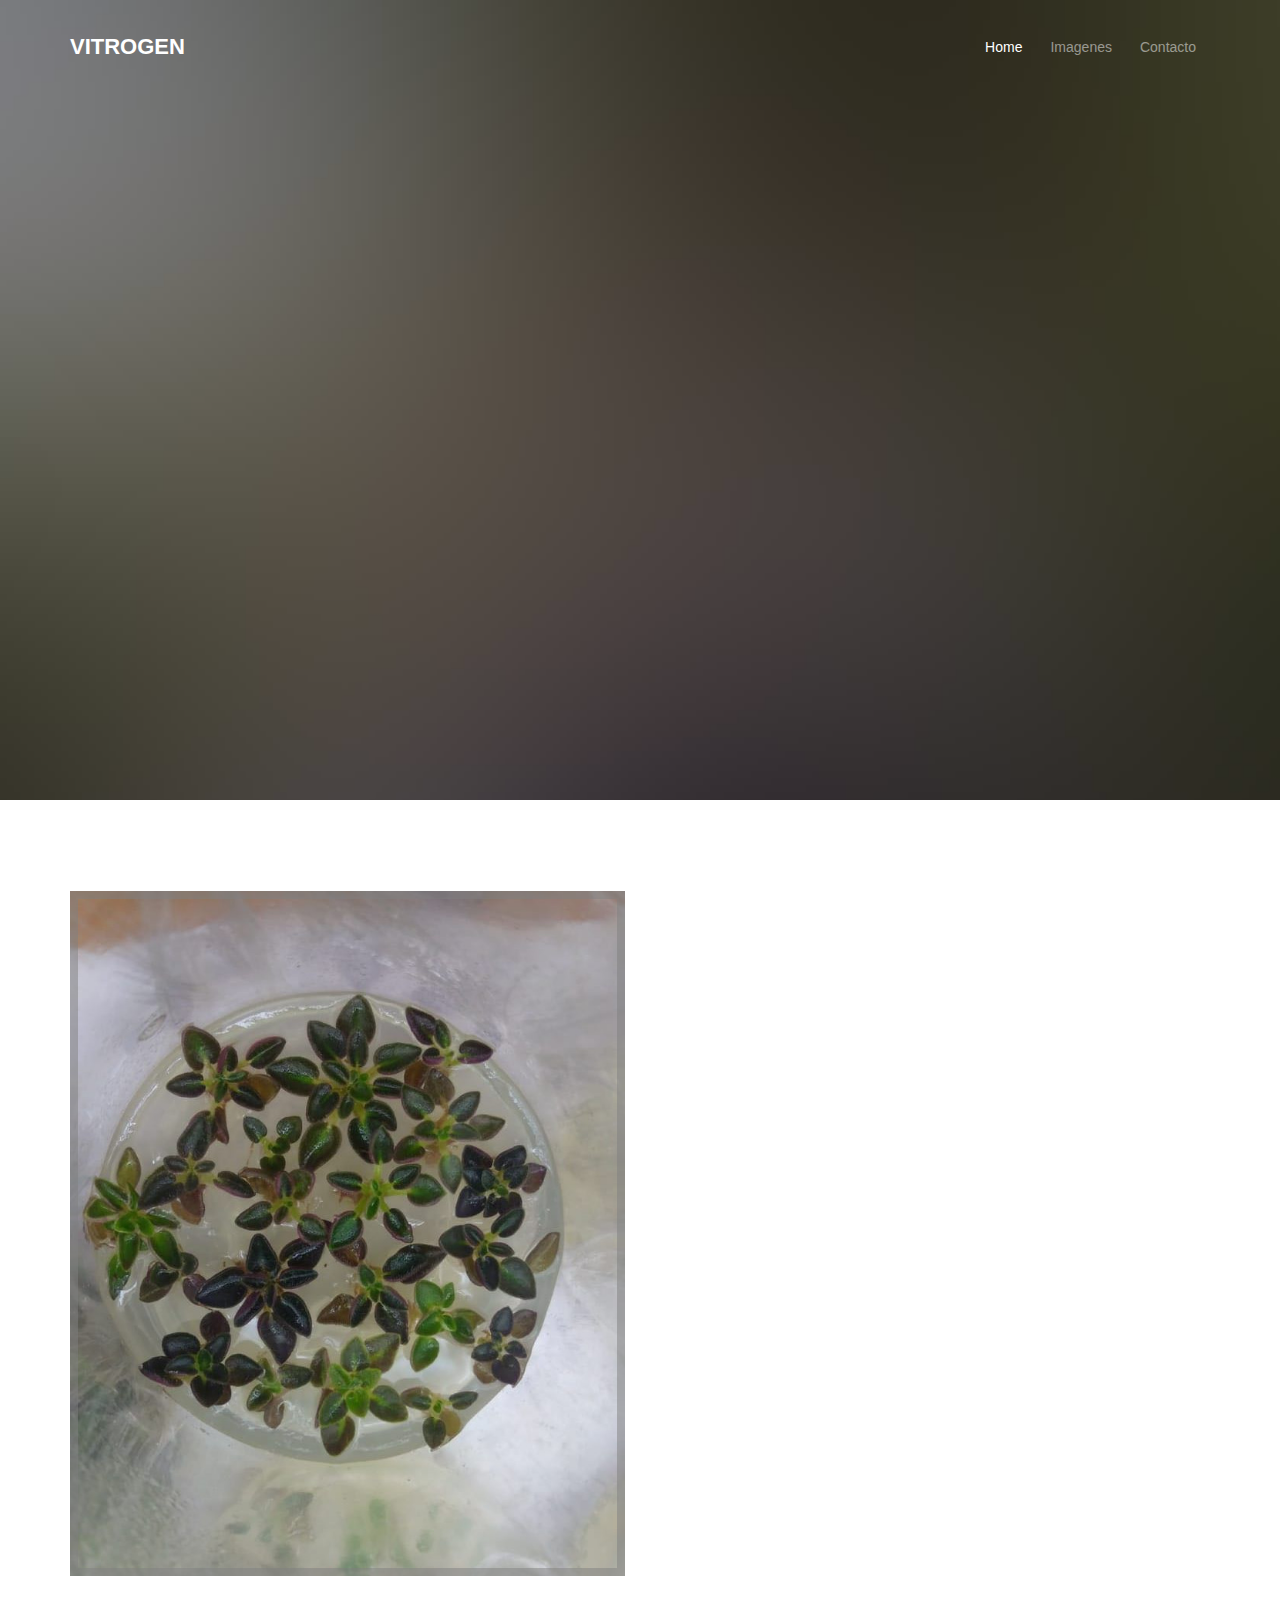
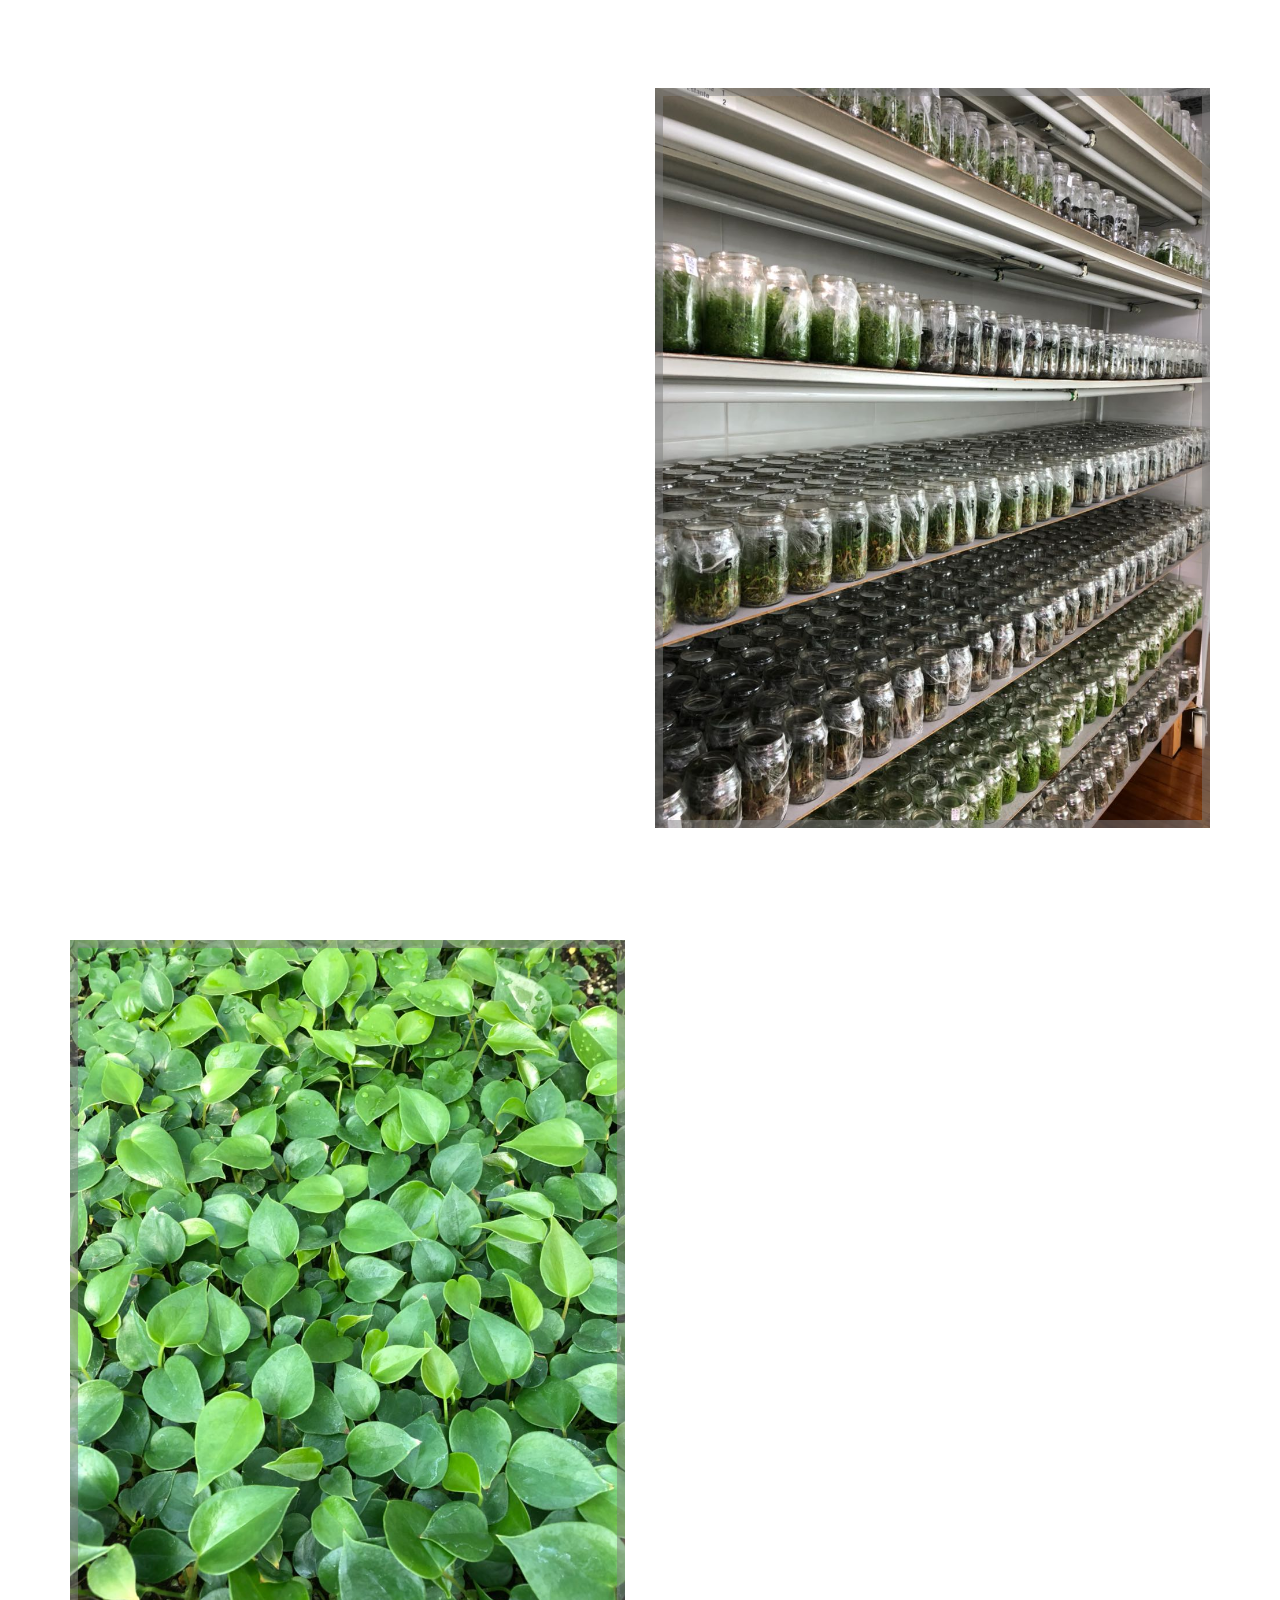
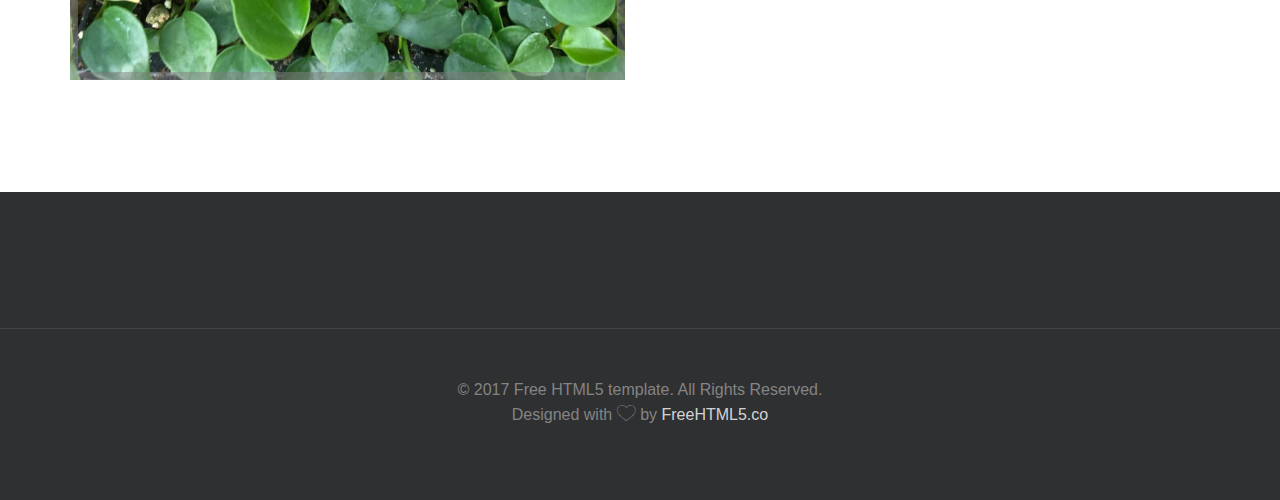
==== commit 7794458b: "Nuevas imagenes" ====
--- a/index.html
+++ b/index.html
@@ -147,7 +147,7 @@
 							<div class="col-md-6 col-md-pull-0">
 								<div class="box">						
 								    <div class="imgWrap">
-								        <img class="lightbox" src="images/muestras/f1.jpg"  />
+								        <img class="lightbox" src="images/inicio/petri.jpg"  />
 								    </div>
 								</div>
 							</div>
@@ -164,7 +164,7 @@
 							<div class="col-md-6 col-md-push-6">
 								<div class="box">						
 								    <div class="imgWrap">
-								        <img class="lightbox" src="images/muestras/f6.jpg"  />
+								        <img class="lightbox" src="images/inicio/petris.jpg"  />
 								    </div>
 								</div>
 							</div>
@@ -183,7 +183,7 @@
 							<div class="col-md-6 col-md-pull-0">
 								<div class="box">						
 								    <div class="imgWrap">
-								        <img class="lightbox" src="images/muestras/f8.jpg"  />
+								        <img class="lightbox" src="images/inicio/plug.jpg"  />
 								    </div>
 								</div>
 							</div>
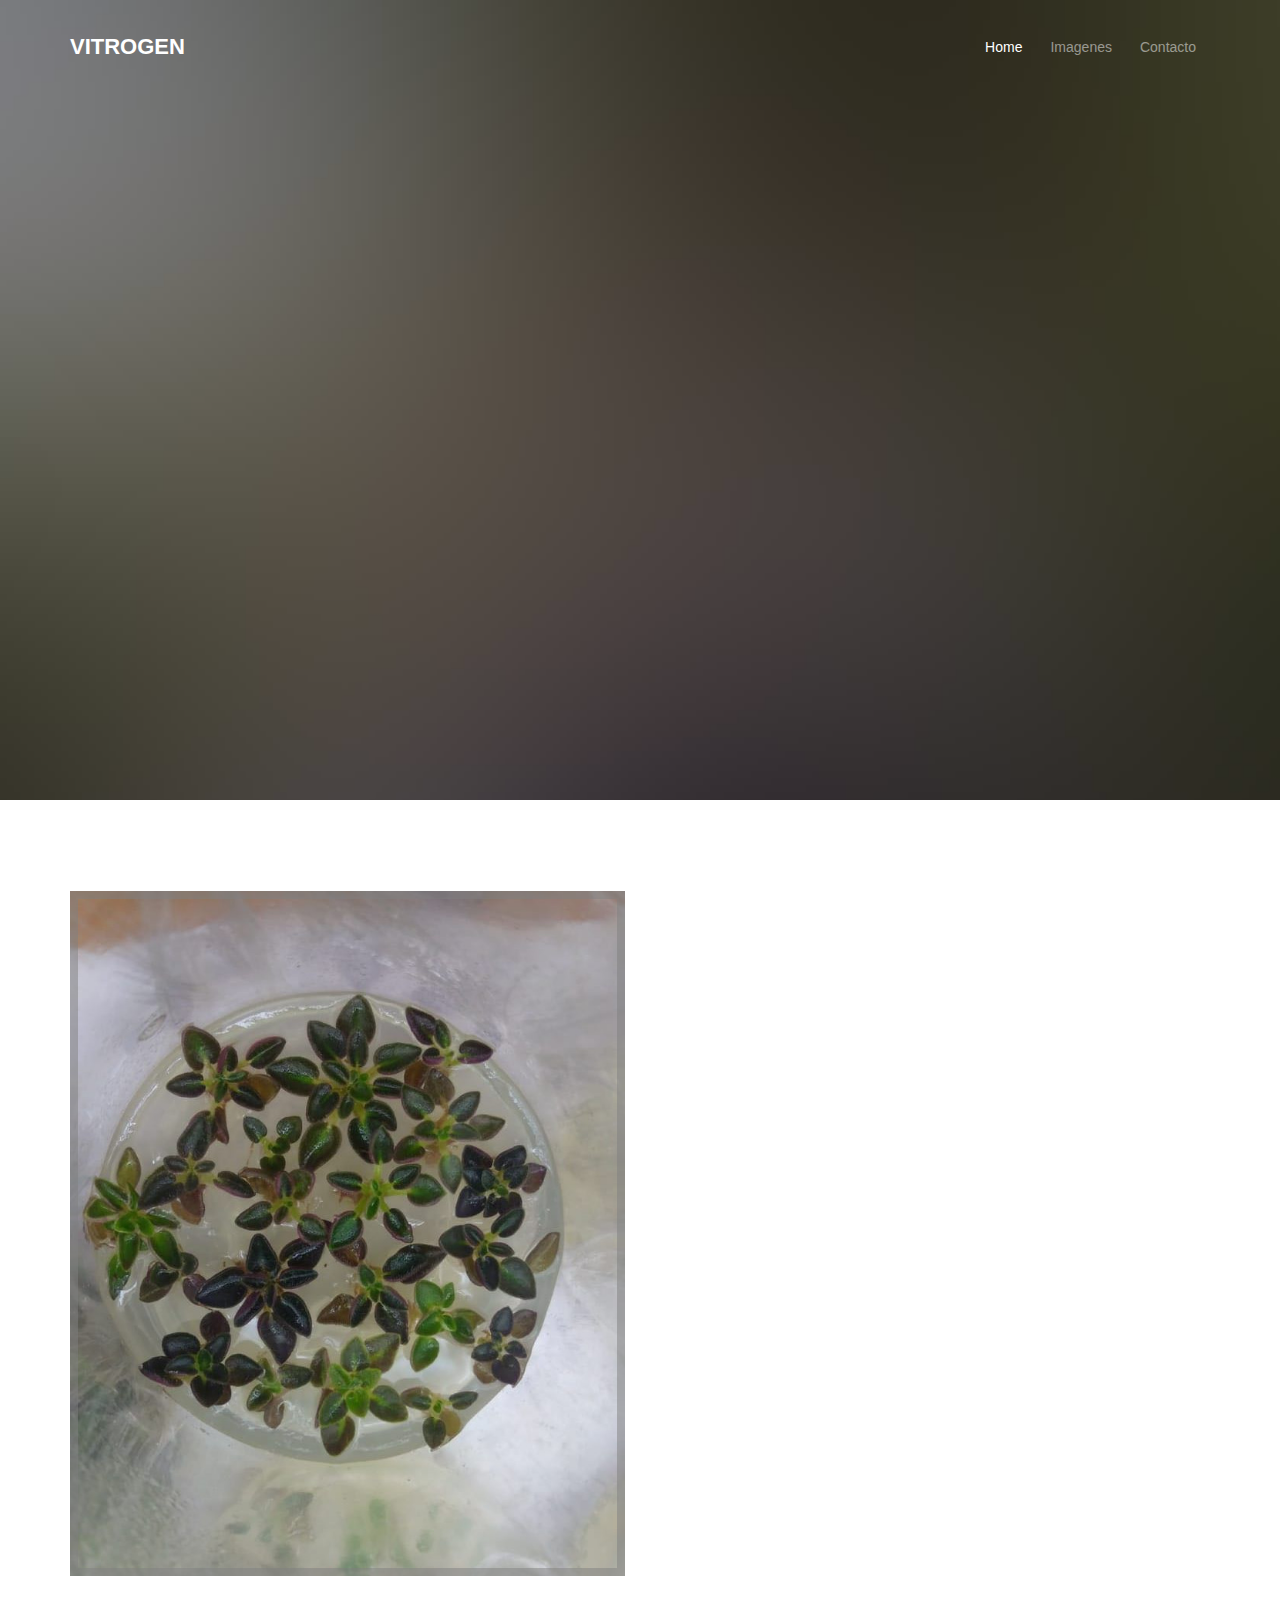
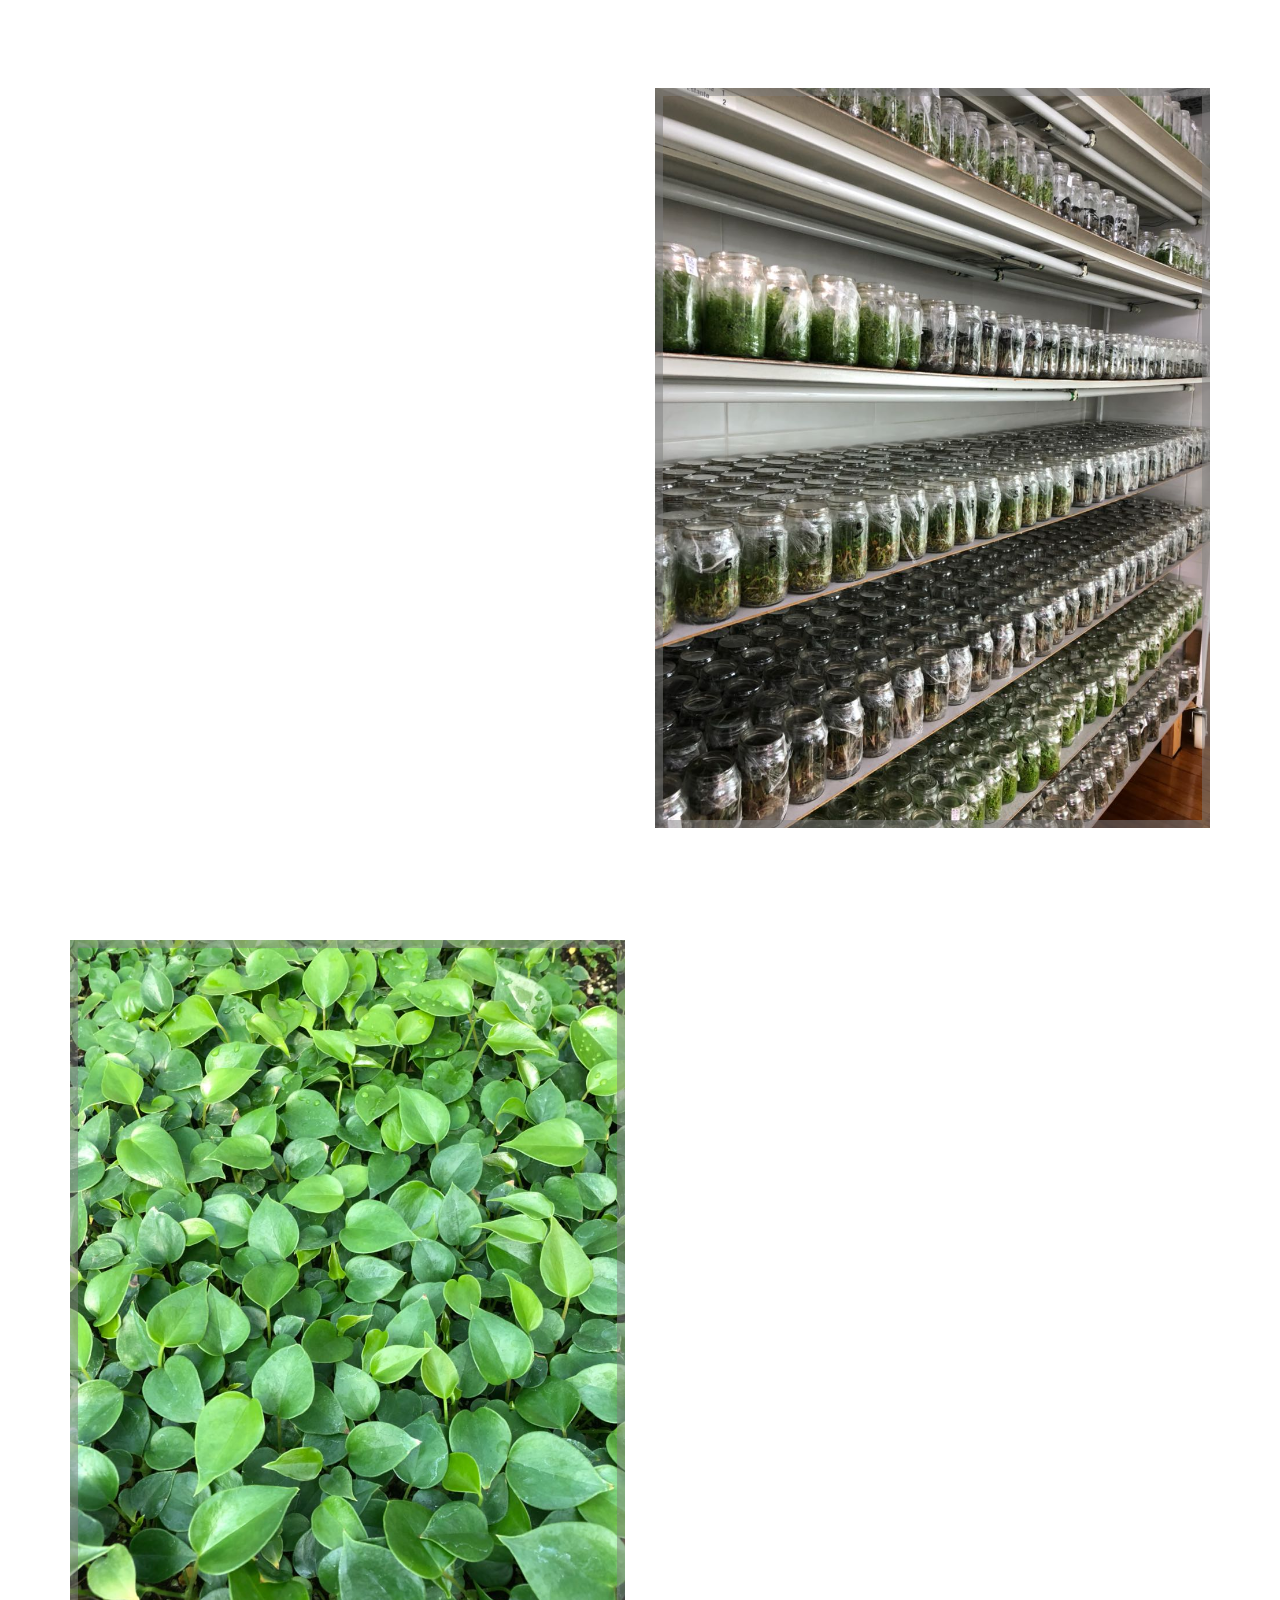
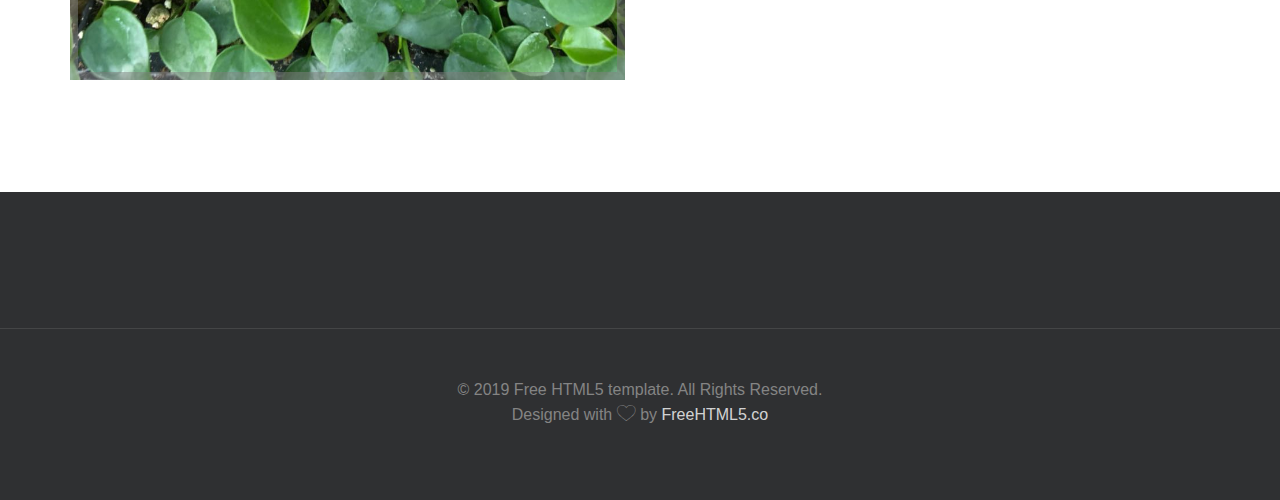
==== commit 4916fd5b: "Update year" ====
--- a/index.html
+++ b/index.html
@@ -208,7 +208,7 @@
 		<footer>
 			<div id="footer">
 					<div class="fh5co-copyright text-center">
-					<p>&copy; 2017 Free HTML5 template. All Rights Reserved. <span>Designed with <i class="icon-heart"></i> by <a href="http://freehtml5.co/" target="_blank">FreeHTML5.co</a></span></p>
+					<p>&copy; 2019 Free HTML5 template. All Rights Reserved. <span>Designed with <i class="icon-heart"></i> by <a href="http://freehtml5.co/" target="_blank">FreeHTML5.co</a></span></p>
 				</div>
 			</div>
 		</footer>
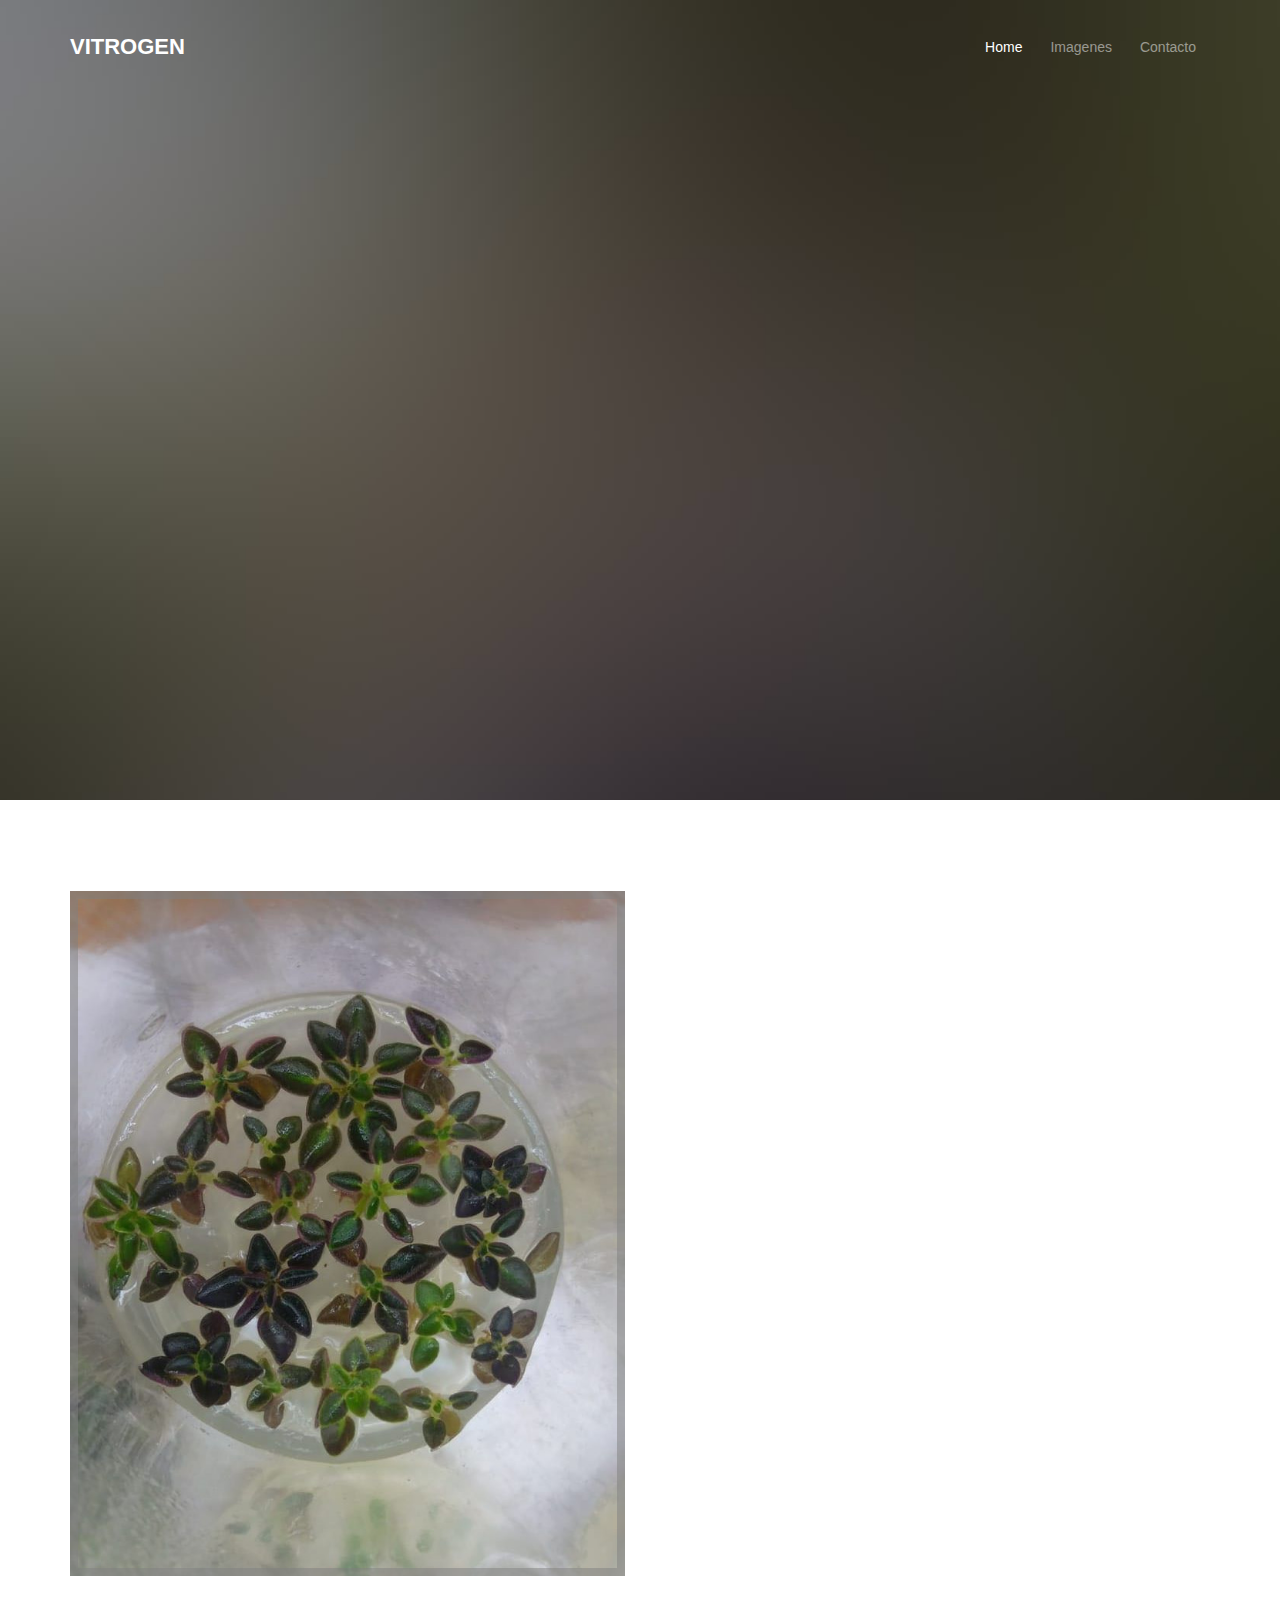
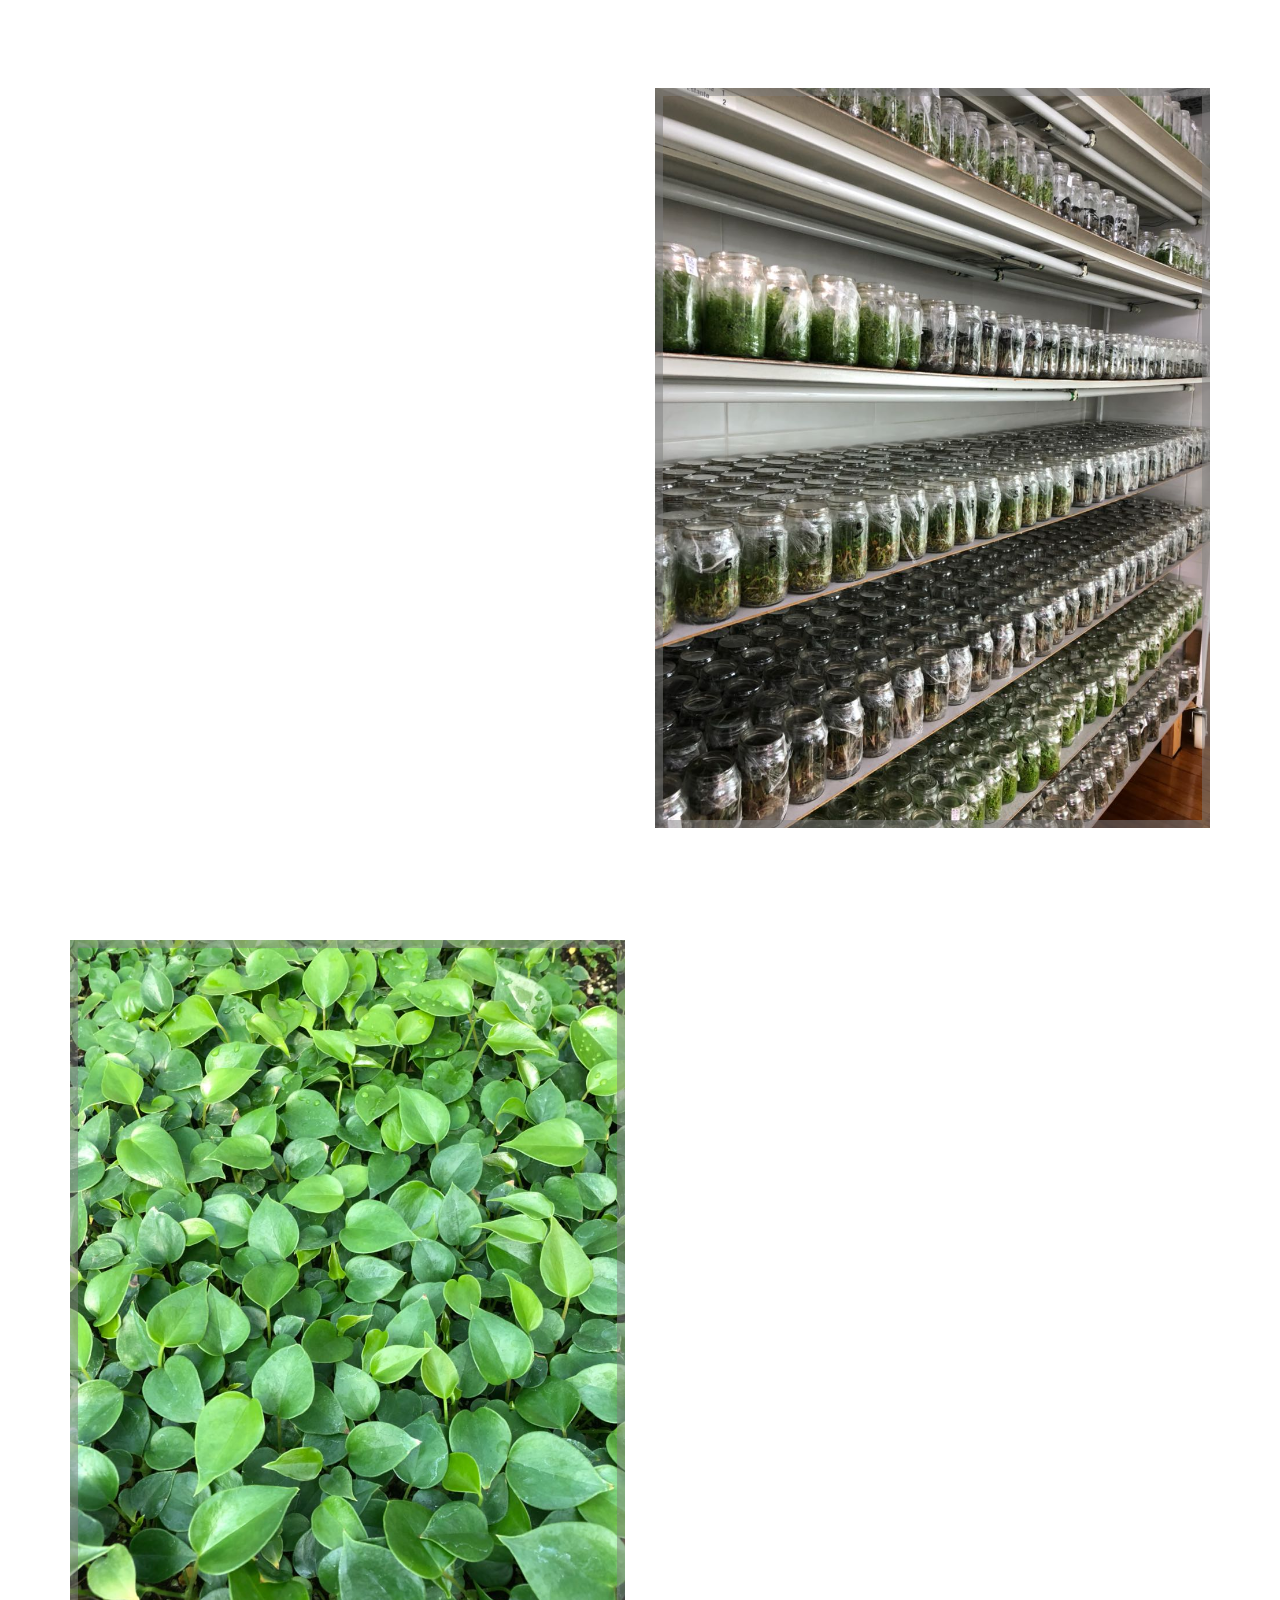
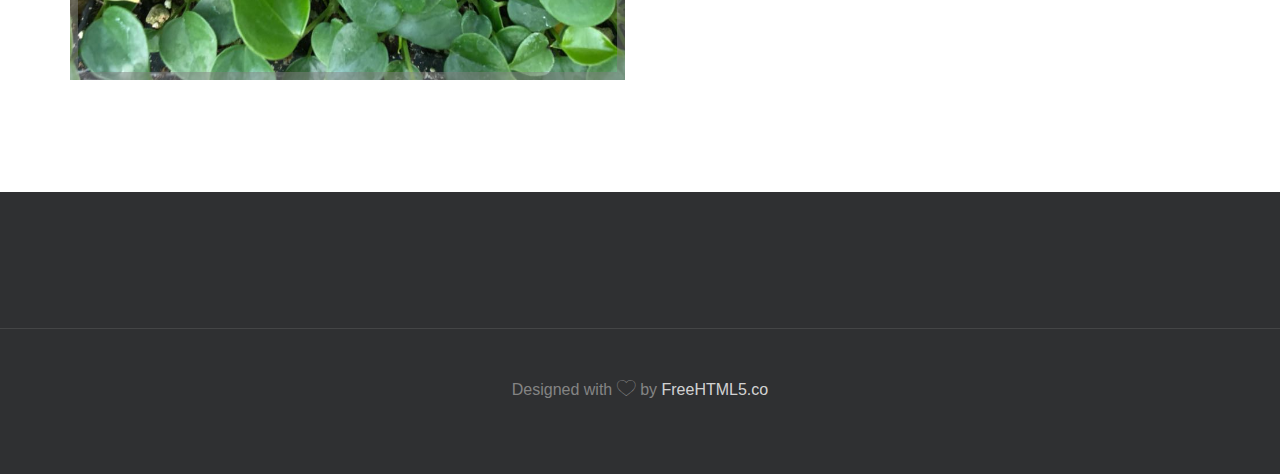
==== commit 0d886798: "Update index.html" ====
--- a/index.html
+++ b/index.html
@@ -69,7 +69,7 @@
 	<meta name="twitter:card" content="" />
 
 	<!-- Place favicon.ico and apple-touch-icon.png in the root directory -->
-	<link rel="shortcut icon" href="favicon.ico">
+	<link rel="icon" href="https://mathigatti.com/favicon/favicon.png">
 
 	<!-- <link href='https://fonts.googleapis.com/css?family=Open+Sans:400,700,300' rel='stylesheet' type='text/css'> -->
 	
@@ -208,7 +208,7 @@
 		<footer>
 			<div id="footer">
 					<div class="fh5co-copyright text-center">
-					<p>&copy; 2019 Free HTML5 template. All Rights Reserved. <span>Designed with <i class="icon-heart"></i> by <a href="http://freehtml5.co/" target="_blank">FreeHTML5.co</a></span></p>
+					<p><span>Designed with <i class="icon-heart"></i> by <a href="http://freehtml5.co/" target="_blank">FreeHTML5.co</a></span></p>
 				</div>
 			</div>
 		</footer>
